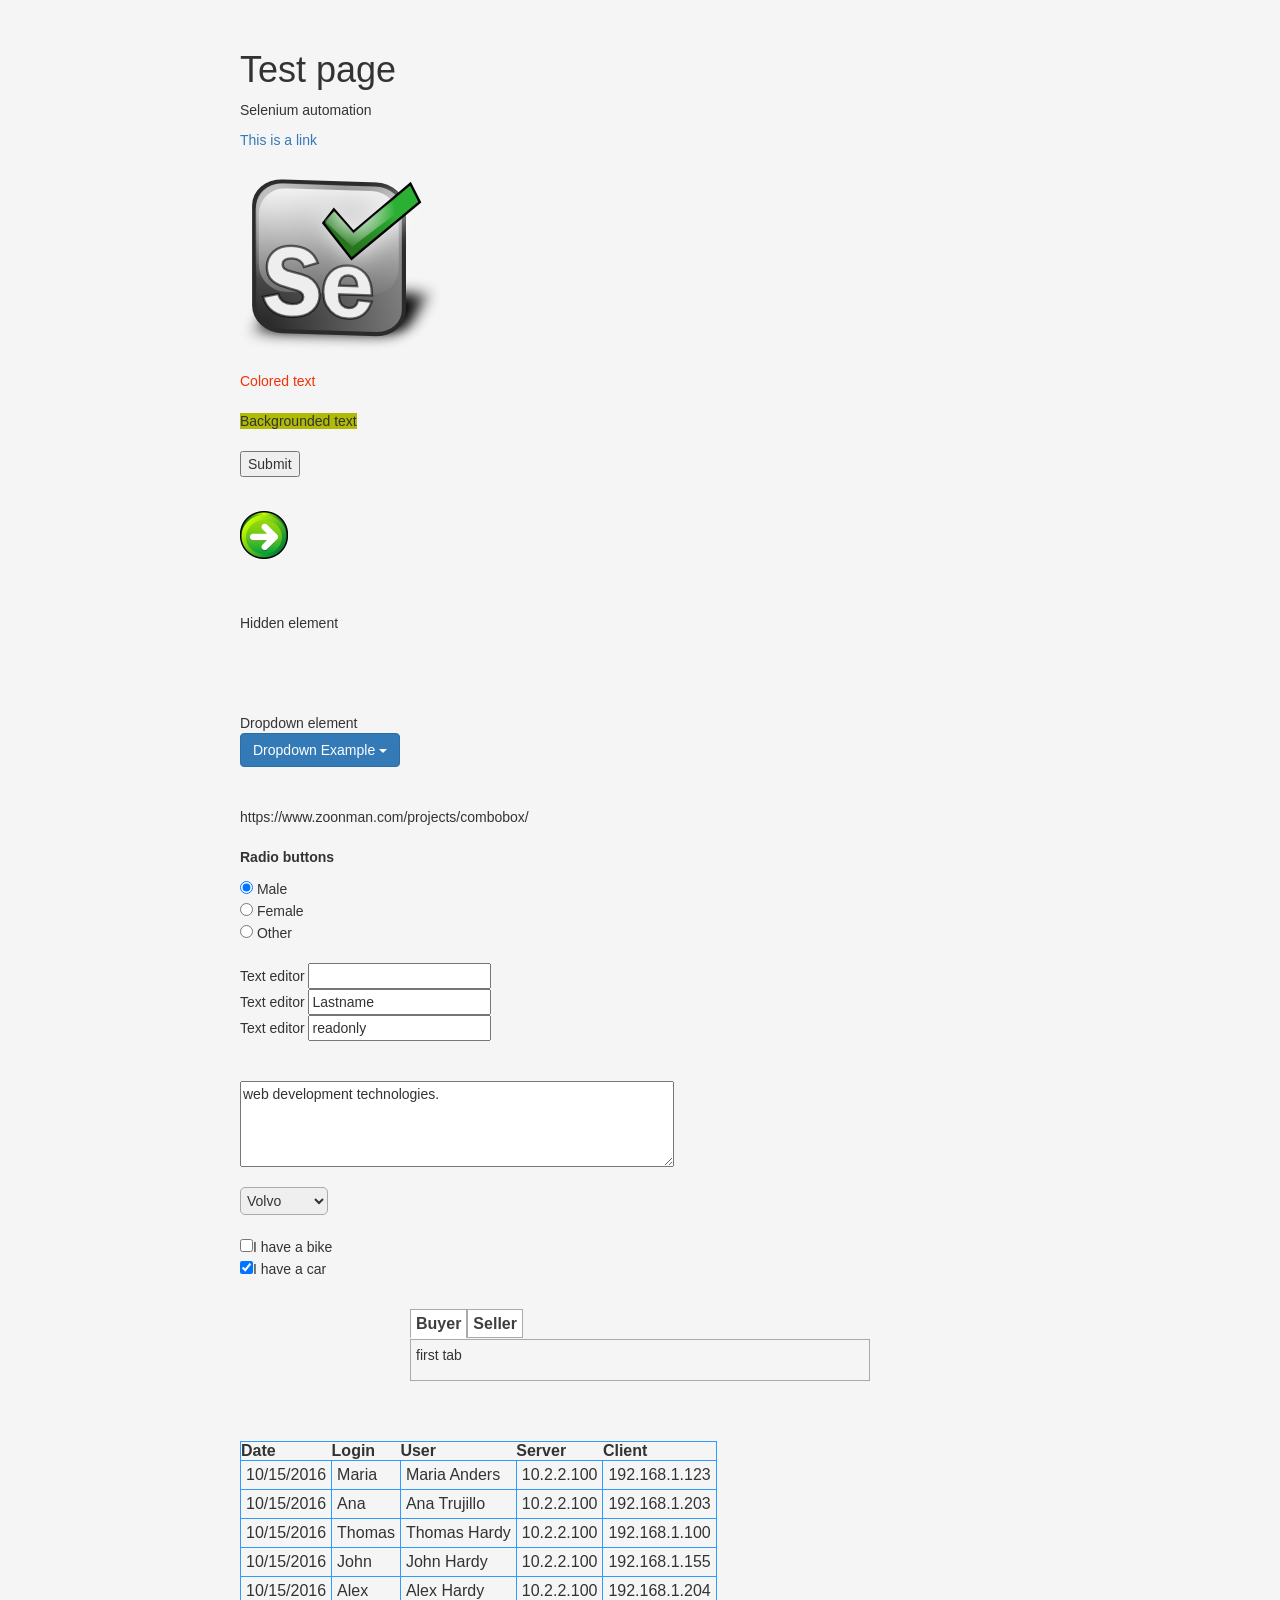
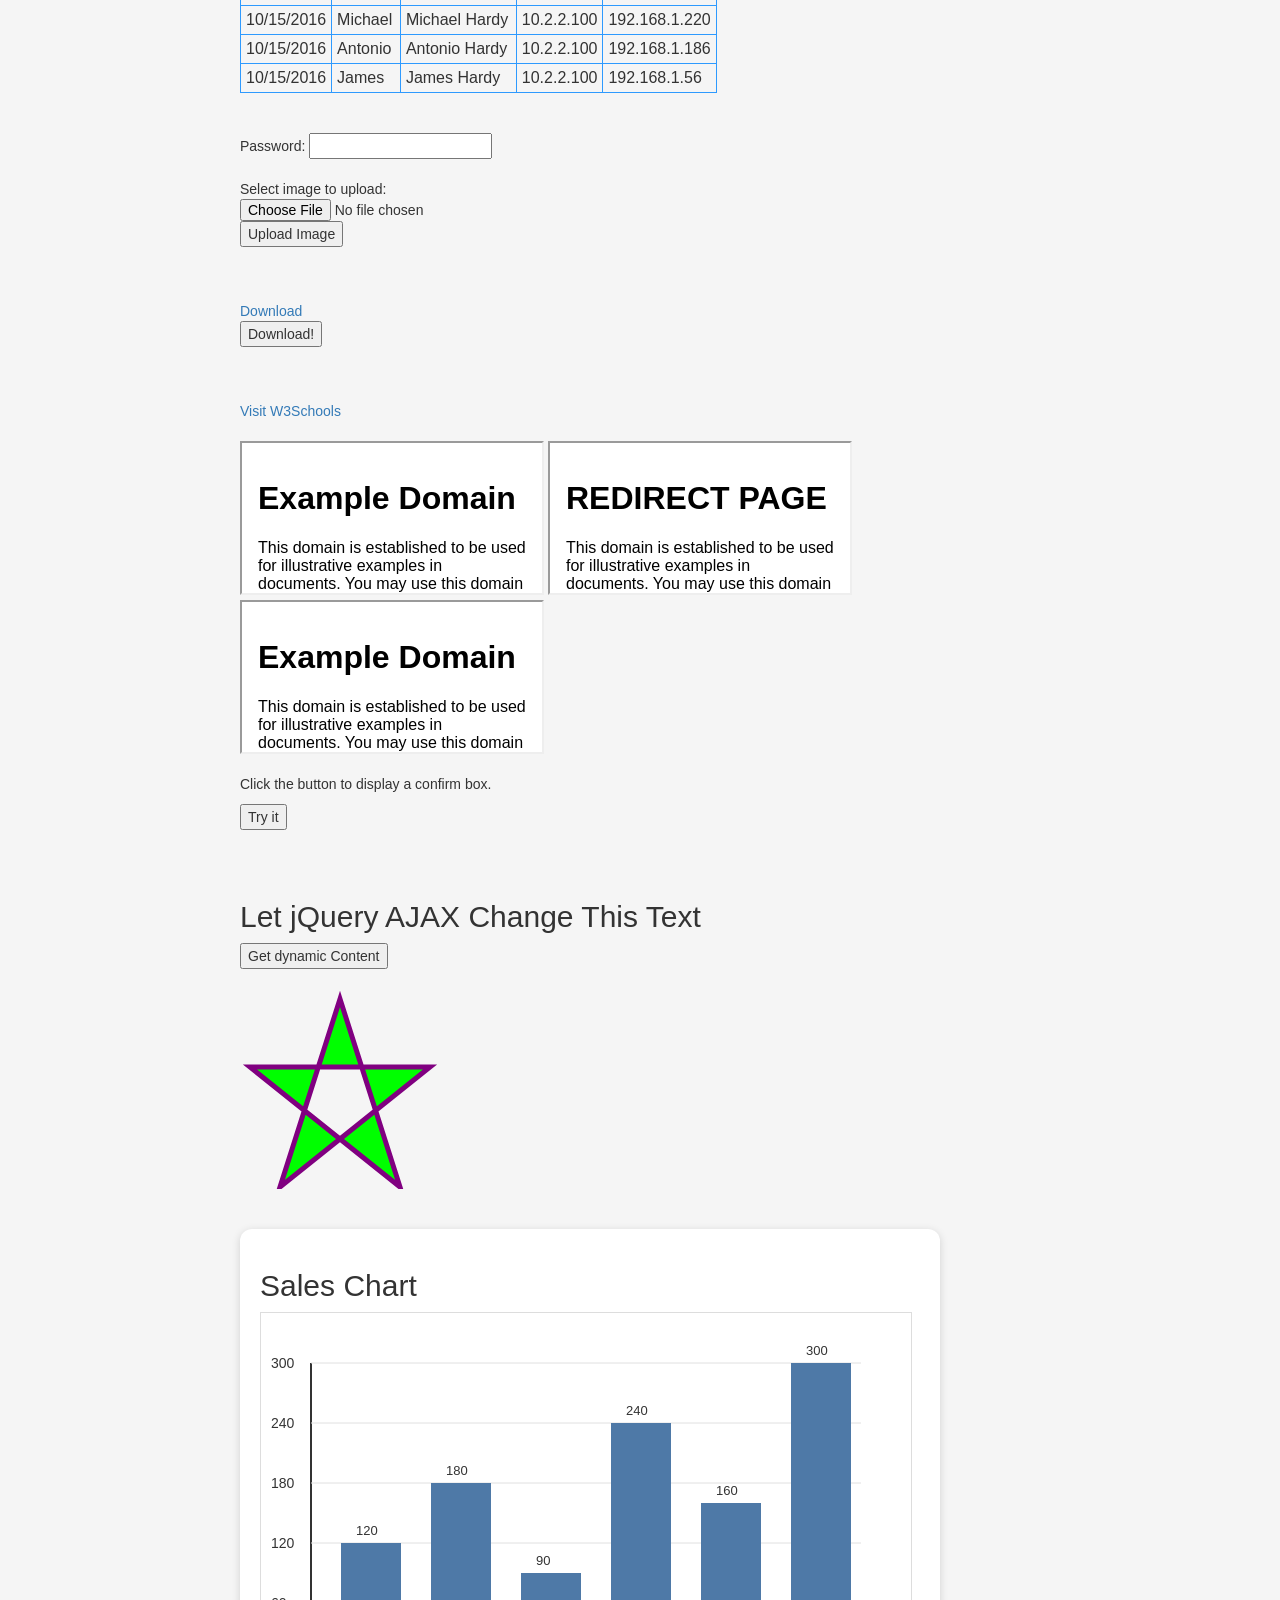
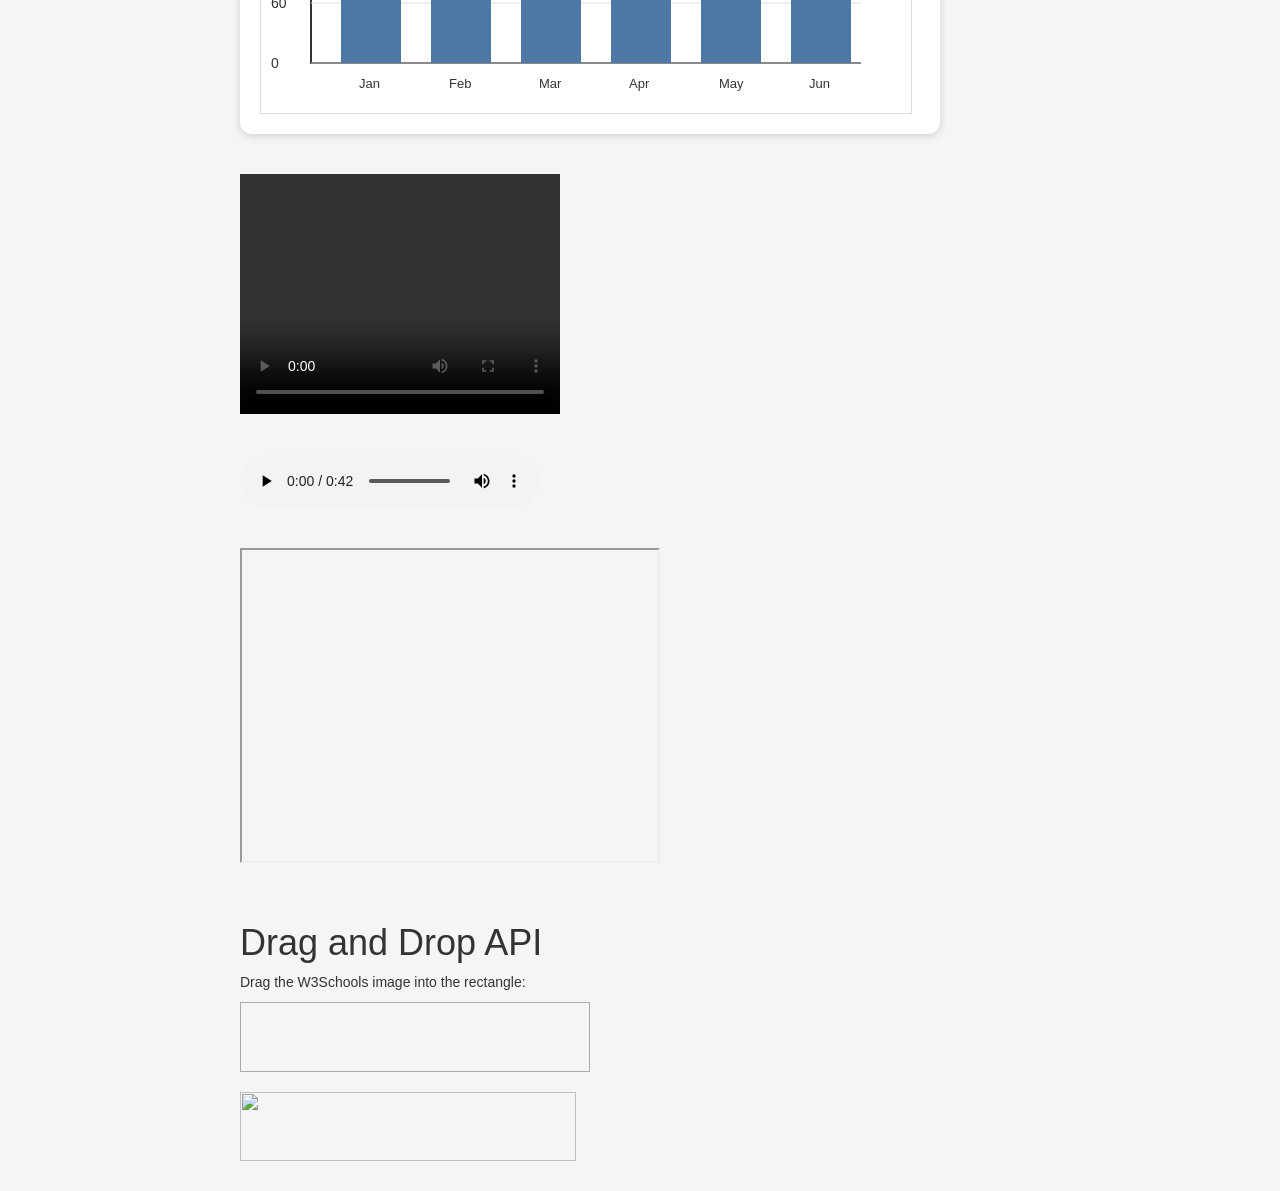
==== index.html @ ff84e8af "Update fmt.Println message from 'Hello' to 'Goodbye'" ====
<html xmlns="">
<head>
<meta http-equiv="Content-Type" content="text/html; charset=windows-1252">
<title>Selenium automation test page</title>
<link rel="stylesheet" type="text/css" href="Selenium%20automation%20test%20page_files/style.css">

      <link rel="stylesheet" href="Selenium%20automation%20test%20page_files/bootstrap.css">
  <script src="Selenium%20automation%20test%20page_files/jquery.js"></script>
  <script src="Selenium%20automation%20test%20page_files/bootstrap.js"></script>

	

<style type="text/css">
    .content {
		margin-right: auto; margin-left: auto; width: 800px; 
	}
	
	.signupblock {
		margin: auto;
		padding: 10px;
		width: 60%;
	}
	
	.menu1 > div:nth-of-type(1), .menu1 #tab2:target ~ div:nth-of-type(2), .menu1 #tab3:target ~ div:nth-of-type(3) {
    display: block;
}
#tab2, #tab3, .menu1 > div, .menu1 #tab2:target ~ div:nth-of-type(1), .menu1 #tab3:target ~ div:nth-of-type(1) {
    display: none;
}
.menu1 > a, .menu1 #tab2:target ~ a:nth-of-type(1), .menu1 #tab3:target ~ a:nth-of-type(1), .menu1 > div {
    border: 1px solid #aaa;
    padding: 5px;
}
.user_input_area {
    float: left;
    margin: auto;
    width: 100%;
}
	

  </style>

	<style>
        body {
            font-family: Arial, sans-serif;
            padding: 30px;
            background: #f5f5f5;
        }

        .chart-container {
            width: 700px;
            background: white;
            padding: 20px;
            border-radius: 12px;
            box-shadow: 0 2px 8px rgba(0,0,0,0.15);
        }

        canvas {
            border: 1px solid #ddd;
        }
    </style>

<style class="firebugResetStyles" type="text/css" charset="utf-8">/* See license.txt for terms of usage */

/** reset styling **/

.firebugResetStyles {

    z-index: 2147483646 !important;

    top: 0 !important;

    left: 0 !important;

    display: block !important;

    border: 0 none !important;

    margin: 0 !important;

    padding: 0 !important;

    outline: 0 !important;

    min-width: 0 !important;

    max-width: none !important;

    min-height: 0 !important;

    max-height: none !important;

    position: fixed !important;

    transform: rotate(0deg) !important;

    transform-origin: 50% 50% !important;

    border-radius: 0 !important;

    box-shadow: none !important;

    background: transparent none !important;

    pointer-events: none !important;

    white-space: normal !important;

}

style.firebugResetStyles {

    display: none !important;

}



.firebugBlockBackgroundColor {

    background-color: transparent !important;

}



.firebugResetStyles:before, .firebugResetStyles:after {

    content: "" !important;

}

/**actual styling to be modified by firebug theme**/

.firebugCanvas {

    display: none !important;

}



/* * * * * * * * * * * * * * * * * * * * * * * * * * * * * * * * * * * * * * * * * * * * * * * * */

.firebugLayoutBox {

    width: auto !important;

    position: static !important;

}



.firebugLayoutBoxOffset {

    opacity: 0.8 !important;

    position: fixed !important;

}



.firebugLayoutLine {

    opacity: 0.4 !important;

    background-color: #000000 !important;

}



.firebugLayoutLineLeft, .firebugLayoutLineRight {

    width: 1px !important;

    height: 100% !important;

}



.firebugLayoutLineTop, .firebugLayoutLineBottom {

    width: 100% !important;

    height: 1px !important;

}



.firebugLayoutLineTop {

    margin-top: -1px !important;

    border-top: 1px solid #999999 !important;

}



.firebugLayoutLineRight {

    border-right: 1px solid #999999 !important;

}



.firebugLayoutLineBottom {

    border-bottom: 1px solid #999999 !important;

}



.firebugLayoutLineLeft {

    margin-left: -1px !important;

    border-left: 1px solid #999999 !important;

}



/* * * * * * * * * * * * * * * * * * * * * * * * * * * * * * * * * * * * * * * * * * * * * * * * */

.firebugLayoutBoxParent {

    border-top: 0 none !important;

    border-right: 1px dashed #E00 !important;

    border-bottom: 1px dashed #E00 !important;

    border-left: 0 none !important;

    position: fixed !important;

    width: auto !important;

}



.firebugRuler{

    position: absolute !important;

}



.firebugRulerH {

    top: -15px !important;

    left: 0 !important;

    width: 100% !important;

    height: 14px !important;

    background: url("data:image/png,%89PNG%0D%0A%1A%0A%00%00%00%0DIHDR%00%00%13%88%00%00%00%0E%08%02%00%00%00L%25a%0A%00%00%00%04gAMA%00%00%D6%D8%D4OX2%00%00%00%19tEXtSoftware%00Adobe%20ImageReadyq%C9e%3C%00%00%04%F8IDATx%DA%EC%DD%D1n%E2%3A%00E%D1%80%F8%FF%EF%E2%AF2%95%D0D4%0E%C1%14%B0%8Fa-%E9%3E%CC%9C%87n%B9%81%A6W0%1C%A6i%9A%E7y%0As8%1CT%A9R%A5J%95*U%AAT%A9R%A5J%95*U%AAT%A9R%A5J%95*U%AAT%A9R%A5J%95*U%AAT%A9R%A5J%95*U%AAT%A9R%A5J%95*U%AAT%A9R%A5J%95*U%AATE9%FE%FCw%3E%9F%AF%2B%2F%BA%97%FDT%1D~K(%5C%9D%D5%EA%1B%5C%86%B5%A9%BDU%B5y%80%ED%AB*%03%FAV9%AB%E1%CEj%E7%82%EF%FB%18%BC%AEJ8%AB%FA'%D2%BEU9%D7U%ECc0%E1%A2r%5DynwVi%CFW%7F%BB%17%7Dy%EACU%CD%0E%F0%FA%3BX%FEbV%FEM%9B%2B%AD%BE%AA%E5%95v%AB%AA%E3E5%DCu%15rV9%07%B5%7F%B5w%FCm%BA%BE%AA%FBY%3D%14%F0%EE%C7%60%0EU%AAT%A9R%A5J%95*U%AAT%A9R%A5J%95*U%AAT%A9R%A5J%95*U%AAT%A9R%A5J%95*U%AAT%A9R%A5JU%88%D3%F5%1F%AE%DF%3B%1B%F2%3E%DAUCNa%F92%D02%AC%7Dm%F9%3A%D4%F2%8B6%AE*%BF%5C%C2Ym~9g5%D0Y%95%17%7C%C8c%B0%7C%18%26%9CU%CD%13i%F7%AA%90%B3Z%7D%95%B4%C7%60%E6E%B5%BC%05%B4%FBY%95U%9E%DB%FD%1C%FC%E0%9F%83%7F%BE%17%7DkjMU%E3%03%AC%7CWj%DF%83%9An%BCG%AE%F1%95%96yQ%0Dq%5Dy%00%3Et%B5'%FC6%5DS%95pV%95%01%81%FF'%07%00%00%00%00%00%00%00%00%00%F8x%C7%F0%BE%9COp%5D%C9%7C%AD%E7%E6%EBV%FB%1E%E0(%07%E5%AC%C6%3A%ABi%9C%8F%C6%0E9%AB%C0'%D2%8E%9F%F99%D0E%B5%99%14%F5%0D%CD%7F%24%C6%DEH%B8%E9rV%DFs%DB%D0%F7%00k%FE%1D%84%84%83J%B8%E3%BA%FB%EF%20%84%1C%D7%AD%B0%8E%D7U%C8Y%05%1E%D4t%EF%AD%95Q%BF8w%BF%E9%0A%BF%EB%03%00%00%00%00%00%00%00%00%00%B8vJ%8E%BB%F5%B1u%8Cx%80%E1o%5E%CA9%AB%CB%CB%8E%03%DF%1D%B7T%25%9C%D5(%EFJM8%AB%CC'%D2%B2*%A4s%E7c6%FB%3E%FA%A2%1E%80~%0E%3E%DA%10x%5D%95Uig%15u%15%ED%7C%14%B6%87%A1%3B%FCo8%A8%D8o%D3%ADO%01%EDx%83%1A~%1B%9FpP%A3%DC%C6'%9C%95gK%00%00%00%00%00%00%00%00%00%20%D9%C9%11%D0%C0%40%AF%3F%EE%EE%92%94%D6%16X%B5%BCMH%15%2F%BF%D4%A7%C87%F1%8E%F2%81%AE%AAvzr%DA2%ABV%17%7C%E63%83%E7I%DC%C6%0Bs%1B%EF6%1E%00%00%00%00%00%00%00%00%00%80cr%9CW%FF%7F%C6%01%0E%F1%CE%A5%84%B3%CA%BC%E0%CB%AA%84%CE%F9%BF)%EC%13%08WU%AE%AB%B1%AE%2BO%EC%8E%CBYe%FE%8CN%ABr%5Dy%60~%CFA%0D%F4%AE%D4%BE%C75%CA%EDVB%EA(%B7%F1%09g%E5%D9%12%00%00%00%00%00%00%00%00%00H%F6%EB%13S%E7y%5E%5E%FB%98%F0%22%D1%B2'%A7%F0%92%B1%BC%24z3%AC%7Dm%60%D5%92%B4%7CEUO%5E%F0%AA*%3BU%B9%AE%3E%A0j%94%07%A0%C7%A0%AB%FD%B5%3F%A0%F7%03T%3Dy%D7%F7%D6%D4%C0%AAU%D2%E6%DFt%3F%A8%CC%AA%F2%86%B9%D7%F5%1F%18%E6%01%F8%CC%D5%9E%F0%F3z%88%AA%90%EF%20%00%00%00%00%00%00%00%00%00%C0%A6%D3%EA%CFi%AFb%2C%7BB%0A%2B%C3%1A%D7%06V%D5%07%A8r%5D%3D%D9%A6%CAu%F5%25%CF%A2%99%97zNX%60%95%AB%5DUZ%D5%FBR%03%AB%1C%D4k%9F%3F%BB%5C%FF%81a%AE%AB'%7F%F3%EA%FE%F3z%94%AA%D8%DF%5B%01%00%00%00%00%00%00%00%00%00%8E%FB%F3%F2%B1%1B%8DWU%AAT%A9R%A5J%95*U%AAT%A9R%A5J%95*U%AAT%A9R%A5J%95*U%AAT%A9R%A5J%95*U%AAT%A9R%A5J%95*U%AAT%A9R%A5J%95*U%AAT%A9R%A5J%95*UiU%C7%BBe%E7%F3%B9%CB%AAJ%95*U%AAT%A9R%A5J%95*U%AAT%A9R%A5J%95*U%AAT%A9R%A5J%95*U%AAT%A9R%A5J%95*U%AAT%A9R%A5J%95*U%AAT%A9R%A5J%95*U%AAT%A9R%A5*%AAj%FD%C6%D4%5Eo%90%B5Z%ADV%AB%D5j%B5Z%ADV%AB%D5j%B5Z%ADV%AB%D5j%B5Z%ADV%AB%D5j%B5Z%ADV%AB%D5j%B5Z%ADV%AB%D5j%B5Z%ADV%AB%D5j%B5%86%AF%1B%9F%98%DA%EBm%BBV%AB%D5j%B5Z%ADV%AB%D5j%B5Z%ADV%AB%D5j%B5Z%ADV%AB%D5j%B5Z%ADV%AB%D5j%B5Z%ADV%AB%D5j%B5Z%ADV%AB%D5j%B5Z%AD%D6%E4%F58%01%00%00%00%00%00%00%00%00%00%00%00%00%00%40%85%7F%02%0C%008%C2%D0H%16j%8FX%00%00%00%00IEND%AEB%60%82") repeat-x !important;

    border-top: 1px solid #BBBBBB !important;

    border-right: 1px dashed #BBBBBB !important;

    border-bottom: 1px solid #000000 !important;

}



.firebugRulerV {

    top: 0 !important;

    left: -15px !important;

    width: 14px !important;

    height: 100% !important;

    background: url("data:image/png,%89PNG%0D%0A%1A%0A%00%00%00%0DIHDR%00%00%00%0E%00%00%13%88%08%02%00%00%00%0E%F5%CB%10%00%00%00%04gAMA%00%00%D6%D8%D4OX2%00%00%00%19tEXtSoftware%00Adobe%20ImageReadyq%C9e%3C%00%00%06~IDATx%DA%EC%DD%D1v%A20%14%40Qt%F1%FF%FF%E4%97%D9%07%3BT%19%92%DC%40(%90%EEy%9A5%CB%B6%E8%F6%9Ac%A4%CC0%84%FF%DC%9E%CF%E7%E3%F1%88%DE4%F8%5D%C7%9F%2F%BA%DD%5E%7FI%7D%F18%DDn%BA%C5%FB%DF%97%BFk%F2%10%FF%FD%B4%F2M%A7%FB%FD%FD%B3%22%07p%8F%3F%AE%E3%F4S%8A%8F%40%EEq%9D%BE8D%F0%0EY%A1Uq%B7%EA%1F%81%88V%E8X%3F%B4%CEy%B7h%D1%A2E%EBohU%FC%D9%AF2fO%8BBeD%BE%F7X%0C%97%A4%D6b7%2Ck%A5%12%E3%9B%60v%B7r%C7%1AI%8C%BD%2B%23r%00c0%B2v%9B%AD%CA%26%0C%1Ek%05A%FD%93%D0%2B%A1u%8B%16-%95q%5Ce%DCSO%8E%E4M%23%8B%F7%C2%FE%40%BB%BD%8C%FC%8A%B5V%EBu%40%F9%3B%A72%FA%AE%8C%D4%01%CC%B5%DA%13%9CB%AB%E2I%18%24%B0n%A9%0CZ*Ce%9C%A22%8E%D8NJ%1E%EB%FF%8F%AE%CAP%19*%C3%BAEKe%AC%D1%AAX%8C*%DEH%8F%C5W%A1e%AD%D4%B7%5C%5B%19%C5%DB%0D%EF%9F%19%1D%7B%5E%86%BD%0C%95%A12%AC%5B*%83%96%CAP%19%F62T%86%CAP%19*%83%96%CA%B8Xe%BC%FE)T%19%A1%17xg%7F%DA%CBP%19*%C3%BA%A52T%86%CAP%19%F62T%86%CA%B0n%A9%0CZ%1DV%C6%3D%F3%FCH%DE%B4%B8~%7F%5CZc%F1%D6%1F%AF%84%F9%0F6%E6%EBVt9%0E~%BEr%AF%23%B0%97%A12T%86%CAP%19%B4T%86%CA%B8Re%D8%CBP%19*%C3%BA%A52huX%19%AE%CA%E5%BC%0C%7B%19*CeX%B7h%A9%0C%95%E1%BC%0C%7B%19*CeX%B7T%06%AD%CB%5E%95%2B%BF.%8F%C5%97%D5%E4%7B%EE%82%D6%FB%CF-%9C%FD%B9%CF%3By%7B%19%F62T%86%CA%B0n%D1R%19*%A3%D3%CA%B0%97%A12T%86uKe%D0%EA%B02*%3F1%99%5DB%2B%A4%B5%F8%3A%7C%BA%2B%8Co%7D%5C%EDe%A8%0C%95a%DDR%19%B4T%C66%82fA%B2%ED%DA%9FC%FC%17GZ%06%C9%E1%B3%E5%2C%1A%9FoiB%EB%96%CA%A0%D5qe4%7B%7D%FD%85%F7%5B%ED_%E0s%07%F0k%951%ECr%0D%B5C%D7-g%D1%A8%0C%EB%96%CA%A0%A52T%C6)*%C3%5E%86%CAP%19%D6-%95A%EB*%95q%F8%BB%E3%F9%AB%F6%E21%ACZ%B7%22%B7%9B%3F%02%85%CB%A2%5B%B7%BA%5E%B7%9C%97%E1%BC%0C%EB%16-%95%A12z%AC%0C%BFc%A22T%86uKe%D0%EA%B02V%DD%AD%8A%2B%8CWhe%5E%AF%CF%F5%3B%26%CE%CBh%5C%19%CE%CB%B0%F3%A4%095%A1%CAP%19*Ce%A8%0C%3BO*Ce%A8%0C%95%A12%3A%AD%8C%0A%82%7B%F0v%1F%2FD%A9%5B%9F%EE%EA%26%AF%03%CA%DF9%7B%19*Ce%A8%0C%95%A12T%86%CA%B8Ze%D8%CBP%19*Ce%A8%0C%95%D1ae%EC%F7%89I%E1%B4%D7M%D7P%8BjU%5C%BB%3E%F2%20%D8%CBP%19*Ce%A8%0C%95%A12T%C6%D5*%C3%5E%86%CAP%19*Ce%B4O%07%7B%F0W%7Bw%1C%7C%1A%8C%B3%3B%D1%EE%AA%5C%D6-%EBV%83%80%5E%D0%CA%10%5CU%2BD%E07YU%86%CAP%19*%E3%9A%95%91%D9%A0%C8%AD%5B%EDv%9E%82%FFKOee%E4%8FUe%A8%0C%95%A12T%C6%1F%A9%8C%C8%3D%5B%A5%15%FD%14%22r%E7B%9F%17l%F8%BF%ED%EAf%2B%7F%CF%ECe%D8%CBP%19*Ce%A8%0C%95%E1%93~%7B%19%F62T%86%CAP%19*Ce%A8%0C%E7%13%DA%CBP%19*Ce%A8%0CZf%8B%16-Z%B4h%D1R%19f%8B%16-Z%B4h%D1R%19%B4%CC%16-Z%B4h%D1R%19%B4%CC%16-Z%B4h%D1%A2%A52%CC%16-Z%B4h%D1%A2%A52h%99-Z%B4h%D1%A2%A52h%99-Z%B4h%D1%A2EKe%98-Z%B4h%D1%A2EKe%D02%5B%B4h%D1%A2EKe%D02%5B%B4h%D1%A2E%8B%96%CA0%5B%B4h%D1%A2E%8B%96%CA%A0e%B6h%D1%A2E%8B%96%CA%A0e%B6h%D1%A2E%8B%16-%95a%B6h%D1%A2E%8B%16-%95A%CBl%D1%A2E%8B%16-%95A%CBl%D1%A2E%8B%16-Z*%C3l%D1%A2E%8B%16-Z*%83%96%D9%A2E%8B%16-Z*%83%96%D9%A2E%8B%16-Z%B4T%86%D9%A2E%8B%16-Z%B4T%06-%B3E%8B%16-Z%B4T%06-%B3E%8B%16-Z%B4h%A9%0C%B3E%8B%16-Z%B4h%A9%0CZf%8B%16-Z%B4h%A9%0CZf%8B%16-Z%B4h%D1R%19f%8B%16-Z%B4h%D1R%19%B4%CC%16-Z%B4h%D1R%19%B4%CC%16-Z%B4h%D1%A2%A52%CC%16-Z%B4h%D1%A2%A52h%99-Z%B4h%D1%A2%A52h%99-Z%B4h%D1%A2EKe%98-Z%B4h%D1%A2EKe%D02%5B%B4h%D1%A2EKe%D02%5B%B4h%D1%A2E%8B%96%CA0%5B%B4h%D1%A2E%8B%96%CA%A0e%B6h%D1%A2E%8B%96%CA%A0e%B6h%D1%A2E%8B%16-%95a%B6h%D1%A2E%8B%16-%95A%CBl%D1%A2E%8B%16-%95A%CBl%D1%A2E%8B%16-Z*%C3l%D1%A2E%8B%16-Z*%83%96%D9%A2E%8B%16-Z*%83%96%D9%A2E%8B%16-Z%B4T%86%D9%A2E%8B%16-Z%B4T%06-%B3E%8B%16-Z%B4T%06-%B3E%8B%16-Z%B4h%A9%0C%B3E%8B%16-Z%B4h%A9%0CZf%8B%16-Z%B4h%A9%0CZf%8B%16-Z%B4h%D1R%19f%8B%16-Z%B4h%D1R%19%B4%CC%16-Z%B4h%D1R%19%B4%CC%16-Z%B4h%D1%A2%A52%CC%16-Z%B4h%D1%A2%A52h%99-Z%B4h%D1%A2%A52h%99-Z%B4h%D1%A2EKe%98-Z%B4h%D1%A2EKe%D02%5B%B4h%D1%A2EKe%D02%5B%B4h%D1%A2E%8B%96%CA0%5B%B4h%D1%A2E%8B%96%CA%A0e%B6h%D1%A2E%8B%96%CA%A0e%B6h%D1%A2E%8B%16-%95a%B6h%D1%A2E%8B%16-%95A%CBl%D1%A2E%8B%16-%95A%CBl%D1%A2E%8B%16-Z*%C3l%D1%A2E%8B%16-Z*%83%96%D9%A2E%8B%16-Z*%83%96%D9%A2E%8B%16-Z%B4T%86%D9%A2E%8B%16-Z%B4T%06-%B3E%8B%16-Z%B4%AE%A4%F5%25%C0%00%DE%BF%5C'%0F%DA%B8q%00%00%00%00IEND%AEB%60%82") repeat-y !important;

    border-left: 1px solid #BBBBBB !important;

    border-right: 1px solid #000000 !important;

    border-bottom: 1px dashed #BBBBBB !important;

}



.overflowRulerX > .firebugRulerV {

    left: 0 !important;

}



.overflowRulerY > .firebugRulerH {

    top: 0 !important;

}



/* * * * * * * * * * * * * * * * * * * * * * * * * * * * * * * * * * * * * * * * * * * * * * * * */

.fbProxyElement {

    position: fixed !important;

    pointer-events: auto !important;

}

</style><style id="firepath-matching-node-style" type="text/css">.firepath-matching-node {	outline: 2px dashed #00F;}</style>

<style>
#div1 {
  width: 350px;
  height: 70px;
  padding: 10px;
  border: 1px solid #aaaaaa;
}
</style>
<script>
function dragstartHandler(ev) {
  ev.dataTransfer.setData("text", ev.target.id);
}

function dragoverHandler(ev) {
  ev.preventDefault();
}

function dropHandler(ev) {
  ev.preventDefault();
  const data = ev.dataTransfer.getData("text");
  ev.target.appendChild(document.getElementById(data));
}
</script>
</head>
<body>

  
  
<div id="content_id" class="content">
<h1 id="page_title_id">Test page</h1>
<p name="free_text_name" id="free_text_id">Selenium automation</p>

<a class="a_class" href="http://example.com/">This is a link</a>

<br>
<br>

<img id="someimage_id" src="Selenium%20automation%20test%20page_files/big-logo.png" alt="AltImage">

<br>
<br>

<span id="colored_text_id" style="color:#F13209">Colored text</span>

<br>
<br>

<span id="background_colored_text_id" style="background-color:#B0BB07">Backgrounded text</span>

<br>
<br>

<form action="http://example.com/" method="get">  
  <input id="submit_id" value="Submit" type="submit">
</form>

<br>


<form action="http://example.com/">
  
  <input id="imagebutton_id" src="Selenium%20automation%20test%20page_files/submit.gif" alt="Submit" height="48" type="image" width="48">
</form>


<br>
<br>

<div id="hidden_id">
<span id="hidden_text_id">Hidden element</span>
<br>
<span id="display_none_id" style="display: none;">Display none</span>
<br>
<span id="visibility_text_id" style="visibility: hidden;">Visibility hidden</span>
</div>

<br>
<br>

<span id="drop_down_id">Dropdown element</span>
<div class="dropdown">
  <button aria-expanded="false" class="btn btn-primary dropdown-toggle" type="button" data-toggle="dropdown">Dropdown Example
  <span class="caret"></span></button>
  <ul class="dropdown-menu">
    <li><a href="http://example.com/">Example</a></li>
    <li><a href="https://www.youtube.com/">youtube</a></li>
    <li><a class=" firepath-matching-node" href="https://translate.google.com/">translate</a></li>
  </ul>
</div>

<br>
<br>

https://www.zoonman.com/projects/combobox/

<br>
<br>

<p><b>Radio buttons</b></p>
  <input id="male_id" name="gender" value="male" checked="checked" type="radio"> Male<br>
  <input id="female_id" name="gender" value="female" type="radio"> Female<br>
  <input id="other_id" name="gender" value="other" type="radio"> Other
    
<br>
<br>
	
  Text editor
  <input id="firstname_id" name="firstname" type="text"><br>
  Text editor
  <input id="lastname_id" name="lastname" value="Lastname" type="text"><br>
  Text editor
  <input id="lastname_rd_id" name="lastname" value="readonly" readonly="readonly" type="text"><br>
	
<br>
<br>

<textarea id="textarea_id" rows="4" cols="50">web development technologies. 
</textarea>

<br>
<br>

<select id="cars">
  <option selected="selected" value="volvo">Volvo</option>
  <option value="saab">Saab</option>
  <option value="mercedes">Mercedes</option>
  <option value="audi">Audi</option>
</select>

<br>
<br>

<input id="bike_id" name="vehicle" value="Bike" type="checkbox">I have a bike<br>
<input id="car_id" name="vehicle" value="Car" checked="checked" type="checkbox">I have a car 

<br>
<br>





<div id="section">	
	
	<form id="form_search" action="./scripts/dosignup.php" method="post">
	
            <div id="content_id" class="signupblock">
                    <div class="menu1">
                        <br id="tab2"><br id="tab3">
                        <a id="tab1_id" href="#tab1" style="color: #3e3e3e; font-size: 16px; font-weight: 700;">Buyer</a><a id="tab2_id" href="#tab2" style="color: #3e3e3e; font-size: 16px; font-weight: 700;">Seller</a>
                        <div class="user_input_area">

                            <p id="text_tab1_id">first tab</p>
                        </div>    
                        <!--/////////////////////////////////////////////////////////////////////////////////////////////////////////////   --> 
                        <div class="user_input_area">
                            <p id="text_tab1_id">second tab</p>
                        </div>
                        
                        
                        
                    </div>
                               
            </div>
            
        </form>
	
	<div class="clear"><br></div>
		
</div>








<br>
<br>

<table id="dable_id" style="border: 1px solid #2E9AFE;">
  <tbody><tr class="userstitle" style="border: 1px solid #2E9AFE;"> 
    <th>Date</th>
    <th>Login</th>
	<th>User</th>
	<th>Server</th>
	<th>Client</th>	 
  </tr>
  <tr class="usersrow" style="border: 1px solid #2E9AFE;">
    <td style="border: 1px solid #2E9AFE; padding: 5px;">10/15/2016</td>
    <td style="border: 1px solid #2E9AFE; padding: 5px;">Maria</td>
	<td class="username" style="border: 1px solid #2E9AFE; padding: 5px;">Maria Anders</td>
	<td style="border: 1px solid #2E9AFE; padding: 5px;">10.2.2.100</td>
	<td class="client" style="border: 1px solid #2E9AFE; padding: 5px;">192.168.1.123</td>
  </tr>
  <tr class="usersrow" style="border: 1px solid #2E9AFE;">
    <td style="border: 1px solid #2E9AFE; padding: 5px;">10/15/2016</td>
    <td style="border: 1px solid #2E9AFE; padding: 5px;">Ana</td>
	<td class="username" style="border: 1px solid #2E9AFE; padding: 5px;">Ana Trujillo</td>
	<td style="border: 1px solid #2E9AFE; padding: 5px;">10.2.2.100</td>
	<td class="client" style="border: 1px solid #2E9AFE; padding: 5px;">192.168.1.203</td>
  </tr>
  <tr class="usersrow" style="border: 1px solid #2E9AFE;">
    <td style="border: 1px solid #2E9AFE; padding: 5px;">10/15/2016</td>
    <td style="border: 1px solid #2E9AFE; padding: 5px;">Thomas</td>
	<td class="username" style="border: 1px solid #2E9AFE; padding: 5px;">Thomas Hardy</td>
	<td style="border: 1px solid #2E9AFE; padding: 5px;">10.2.2.100</td>
	<td class="client" style="border: 1px solid #2E9AFE; padding: 5px;">192.168.1.100</td>
  </tr>
  <tr class="usersrow" style="border: 1px solid #2E9AFE;">
    <td style="border: 1px solid #2E9AFE; padding: 5px;">10/15/2016</td>
    <td style="border: 1px solid #2E9AFE; padding: 5px;">John</td>
	<td class="username" style="border: 1px solid #2E9AFE; padding: 5px;">John Hardy</td>
	<td style="border: 1px solid #2E9AFE; padding: 5px;">10.2.2.100</td>
	<td class="client" style="border: 1px solid #2E9AFE; padding: 5px;">192.168.1.155</td>
  </tr>
  <tr class="usersrow" style="border: 1px solid #2E9AFE;">
    <td style="border: 1px solid #2E9AFE; padding: 5px;">10/15/2016</td>
    <td style="border: 1px solid #2E9AFE; padding: 5px;">Alex</td>
	<td class="username" style="border: 1px solid #2E9AFE; padding: 5px;">Alex Hardy</td>
	<td style="border: 1px solid #2E9AFE; padding: 5px;">10.2.2.100</td>
	<td class="client" style="border: 1px solid #2E9AFE; padding: 5px;">192.168.1.204</td>
  </tr>
  <tr class="usersrow" style="border: 1px solid #2E9AFE;">
    <td style="border: 1px solid #2E9AFE; padding: 5px;">10/15/2016</td>
    <td style="border: 1px solid #2E9AFE; padding: 5px;">Michael</td>
	<td class="username" style="border: 1px solid #2E9AFE; padding: 5px;">Michael Hardy</td>
	<td style="border: 1px solid #2E9AFE; padding: 5px;">10.2.2.100</td>
	<td class="client" style="border: 1px solid #2E9AFE; padding: 5px;">192.168.1.220</td>
  </tr>
  <tr class="usersrow" style="border: 1px solid #2E9AFE;">
    <td style="border: 1px solid #2E9AFE; padding: 5px;">10/15/2016</td>
    <td style="border: 1px solid #2E9AFE; padding: 5px;">Antonio</td>
	<td class="username" style="border: 1px solid #2E9AFE; padding: 5px;">Antonio Hardy</td>
	<td style="border: 1px solid #2E9AFE; padding: 5px;">10.2.2.100</td>
	<td class="client" style="border: 1px solid #2E9AFE; padding: 5px;">192.168.1.186</td>
  </tr>
  <tr class="usersrow" style="border: 1px solid #2E9AFE;">
    <td style="border: 1px solid #2E9AFE; padding: 5px;">10/15/2016</td>
    <td style="border: 1px solid #2E9AFE; padding: 5px;">James</td>
	<td class="username" style="border: 1px solid #2E9AFE; padding: 5px;">James Hardy</td>
	<td style="border: 1px solid #2E9AFE; padding: 5px;">10.2.2.100</td>
	<td class="client" style="border: 1px solid #2E9AFE; padding: 5px;">192.168.1.56</td>
  </tr>
</tbody></table>

<br>
<br>

Password: <input name="password" type="password">

<br>
<br>

<form action="upload.php" method="post" enctype="multipart/form-data">
    Select image to upload:
    <input id="upload_id" name="fileToUpload" type="file">
    <input id="upload_submit_id" value="Upload Image" name="submit" type="submit">
</form>

<br>
<br>

<a href="http://www.thegamescabin.com/wp-content/uploads/2015/07/duke-nukem-672x372.png" download="proposed_file_name">Download</a>

<form id="download_form_id" method="get" action="http://www.thegamescabin.com/wp-content/uploads/2015/07/duke-nukem-672x372.png">
<button type="submit">Download!</button>
</form>

<br>
<br>

<a href="http://www.w3schools.com/" target="_blank">Visit W3Schools</a>

<br>
<br>

<iframe src="example.html"></iframe>
<iframe src="redirect.html"></iframe>
<iframe src="example.html"></iframe>

<br>
<br>

<p>Click the button to display a confirm box.</p>

<button id="tryit_id" onclick="alertFunction()">Try it</button>

<p id="demo"></p>


<br>
<br>

<div id="ajax_id" ng-model="name"><h2>Let jQuery AJAX Change This Text</h2></div>
<button id="ajax_button_id">Get dynamic Content</button>


<br>
<br>

<div>
<svg width="300" height="200">
  <polygon points="100,10 40,198 190,78 10,78 160,198"
  style="fill:lime;stroke:purple;stroke-width:5;fill-rule:evenodd;" />
Sorry, your browser does not support inline SVG.
</svg>	
</div>

<br>
<br>

<div class="chart-container">
<h2>Sales Chart</h2>
<canvas id="myChart" width="650" height="400"></canvas>
</div>
<br>
<br>
	<div>
<video width="320" height="240" controls>
  <source src="file_example_MP4_480_1_5MG.mp4" type="video/mp4">  
Your browser does not support the video tag.
</video>
	</div>
<br>
<br>
<div>
	<audio controls>
 
  <source src="file_example_MP3_700KB.mp3" type="audio/mpeg">
Your browser does not support the audio element.
</audio>
	</div>
	<br>
<br>
	<div>
		<iframe width="420" height="315"
src="https://www.youtube.com/embed/jNQXAC9IVRw?autoplay=0&mute=1">
</iframe>
</div>

	<br>
<br>

	<div>
<h1>Drag and Drop API</h1>

<p>Drag the W3Schools image into the rectangle:</p>

<div id="div1" ondrop="dropHandler(event)"   ondragover="dragoverHandler(event)"></div>
<br>
<img id="img1" src="img_logo.gif" draggable="true" ondragstart="dragstartHandler(event)" width="336" height="69">

</div>

</div>


	<script>
    const canvas = document.getElementById("myChart");
    const ctx = canvas.getContext("2d");

    const data = [
        { label: "Jan", value: 120 },
        { label: "Feb", value: 180 },
        { label: "Mar", value: 90 },
        { label: "Apr", value: 240 },
        { label: "May", value: 160 },
        { label: "Jun", value: 300 }
    ];

    const chartWidth = canvas.width;
    const chartHeight = canvas.height;

    const padding = 50;
    const maxValue = Math.max(...data.map(item => item.value));

    const barWidth = 60;
    const gap = 30;

    // Очистка canvas
    ctx.clearRect(0, 0, chartWidth, chartHeight);

    // Заголовок оси Y
    ctx.font = "14px Arial";
    ctx.fillStyle = "#333";

    // Рисуем оси
    ctx.beginPath();
    ctx.moveTo(padding, padding);
    ctx.lineTo(padding, chartHeight - padding);
    ctx.lineTo(chartWidth - padding, chartHeight - padding);
    ctx.strokeStyle = "#333";
    ctx.lineWidth = 2;
    ctx.stroke();

    // Горизонтальные линии и значения
    const steps = 5;

    for (let i = 0; i <= steps; i++) {
        const value = Math.round((maxValue / steps) * i);
        const y = chartHeight - padding - (value / maxValue) * (chartHeight - padding * 2);

        ctx.fillStyle = "#333";
        ctx.fillText(value, 10, y + 5);

        ctx.beginPath();
        ctx.moveTo(padding, y);
        ctx.lineTo(chartWidth - padding, y);
        ctx.strokeStyle = "#e0e0e0";
        ctx.lineWidth = 1;
        ctx.stroke();
    }

    // Рисуем столбцы
    data.forEach((item, index) => {
        const x = padding + gap + index * (barWidth + gap);
        const barHeight = (item.value / maxValue) * (chartHeight - padding * 2);
        const y = chartHeight - padding - barHeight;

        // Столбец
        ctx.fillStyle = "#4e79a7";
        ctx.fillRect(x, y, barWidth, barHeight);

        // Значение над столбцом
        ctx.fillStyle = "#333";
        ctx.font = "13px Arial";
        ctx.fillText(item.value, x + 15, y - 8);

        // Подпись снизу
        ctx.fillText(item.label, x + 18, chartHeight - padding + 25);
    });
</script>
	
	<script type="text/javascript">
$(document).ready(function () {
    $('#ajax_button_id').click(function () {
        const delay = Math.floor(Math.random() * 8000) + 2000;
        setTimeout(function () {
            $("#ajax_id").html("<h2>Dynamic content loaded</h2>");
        }, delay);
    });
});
</script>
<script>
function alertFunction() {
    var x;
    if (confirm("Press a button!") == true) {
        x = "You pressed OK!";
    } else {
        x = "You pressed Cancel!";
    }
    document.getElementById("demo").innerHTML = x;
}
</script>
</body></html>
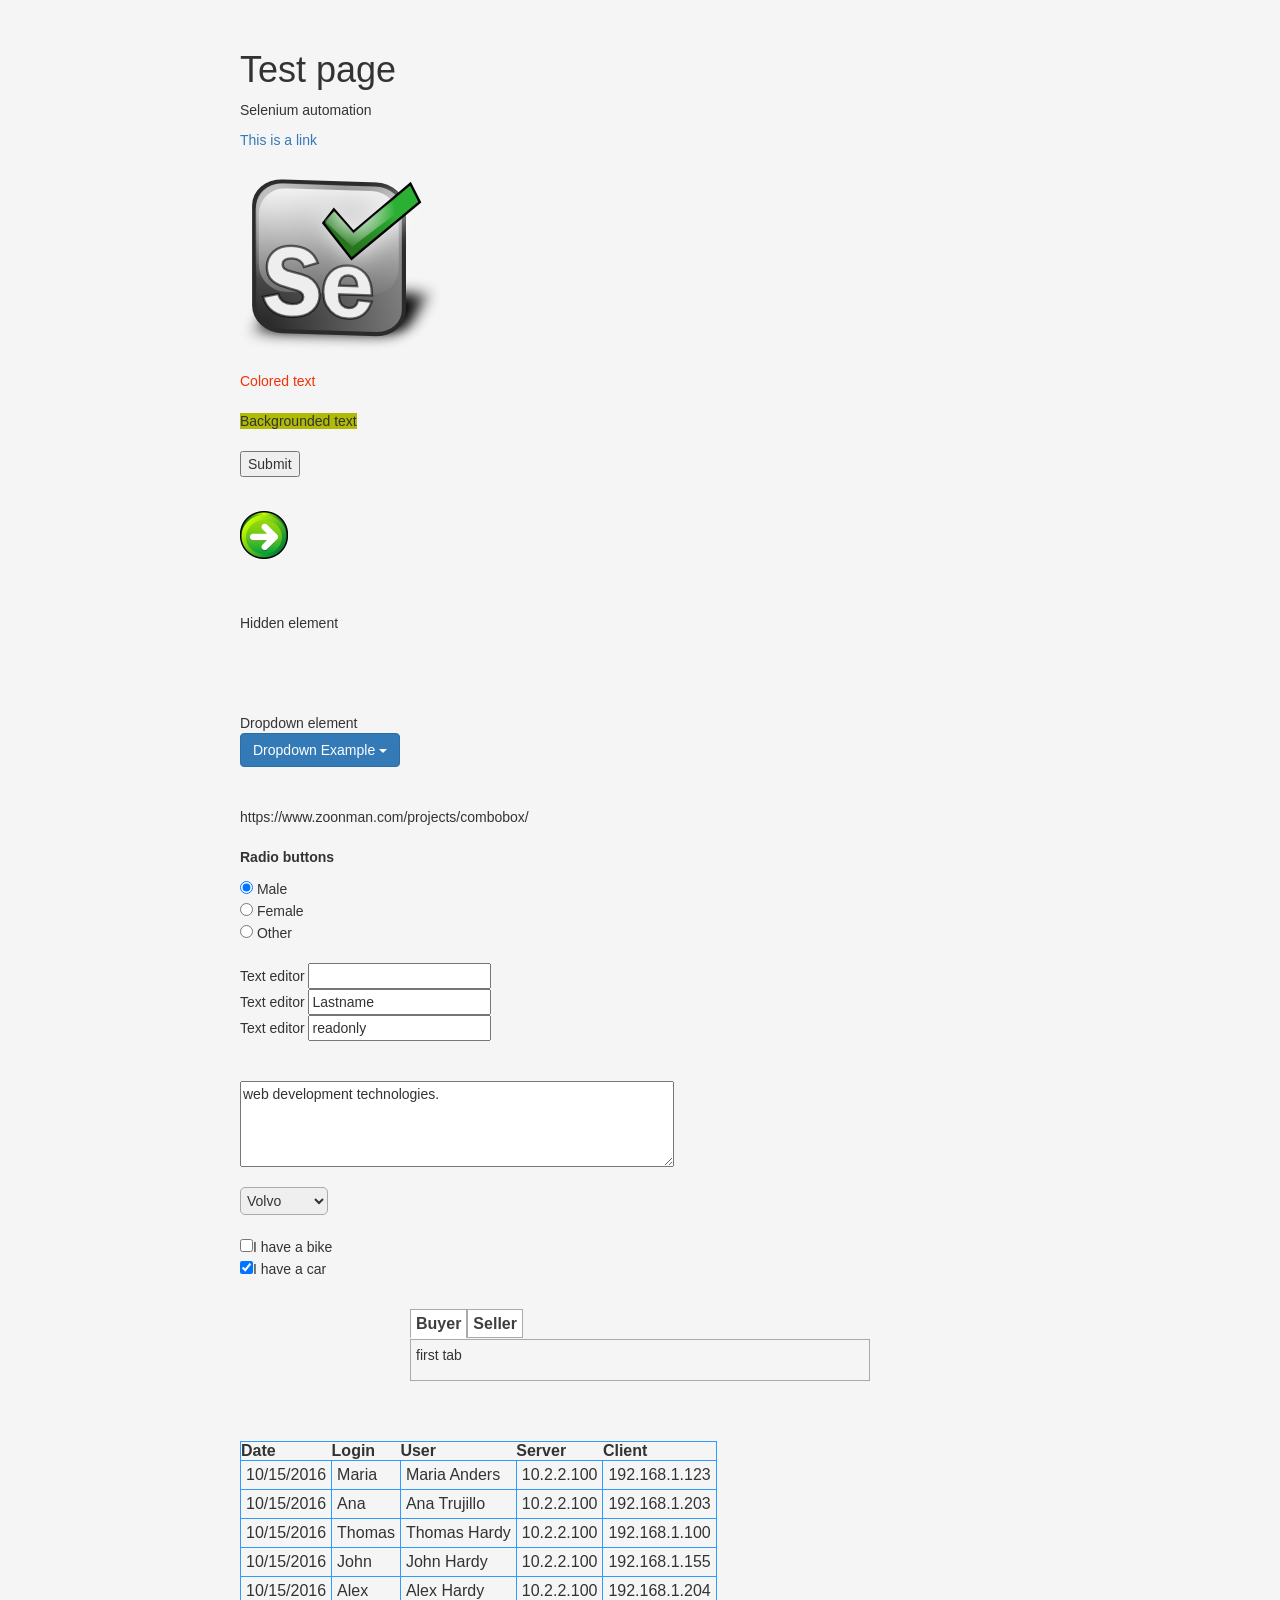
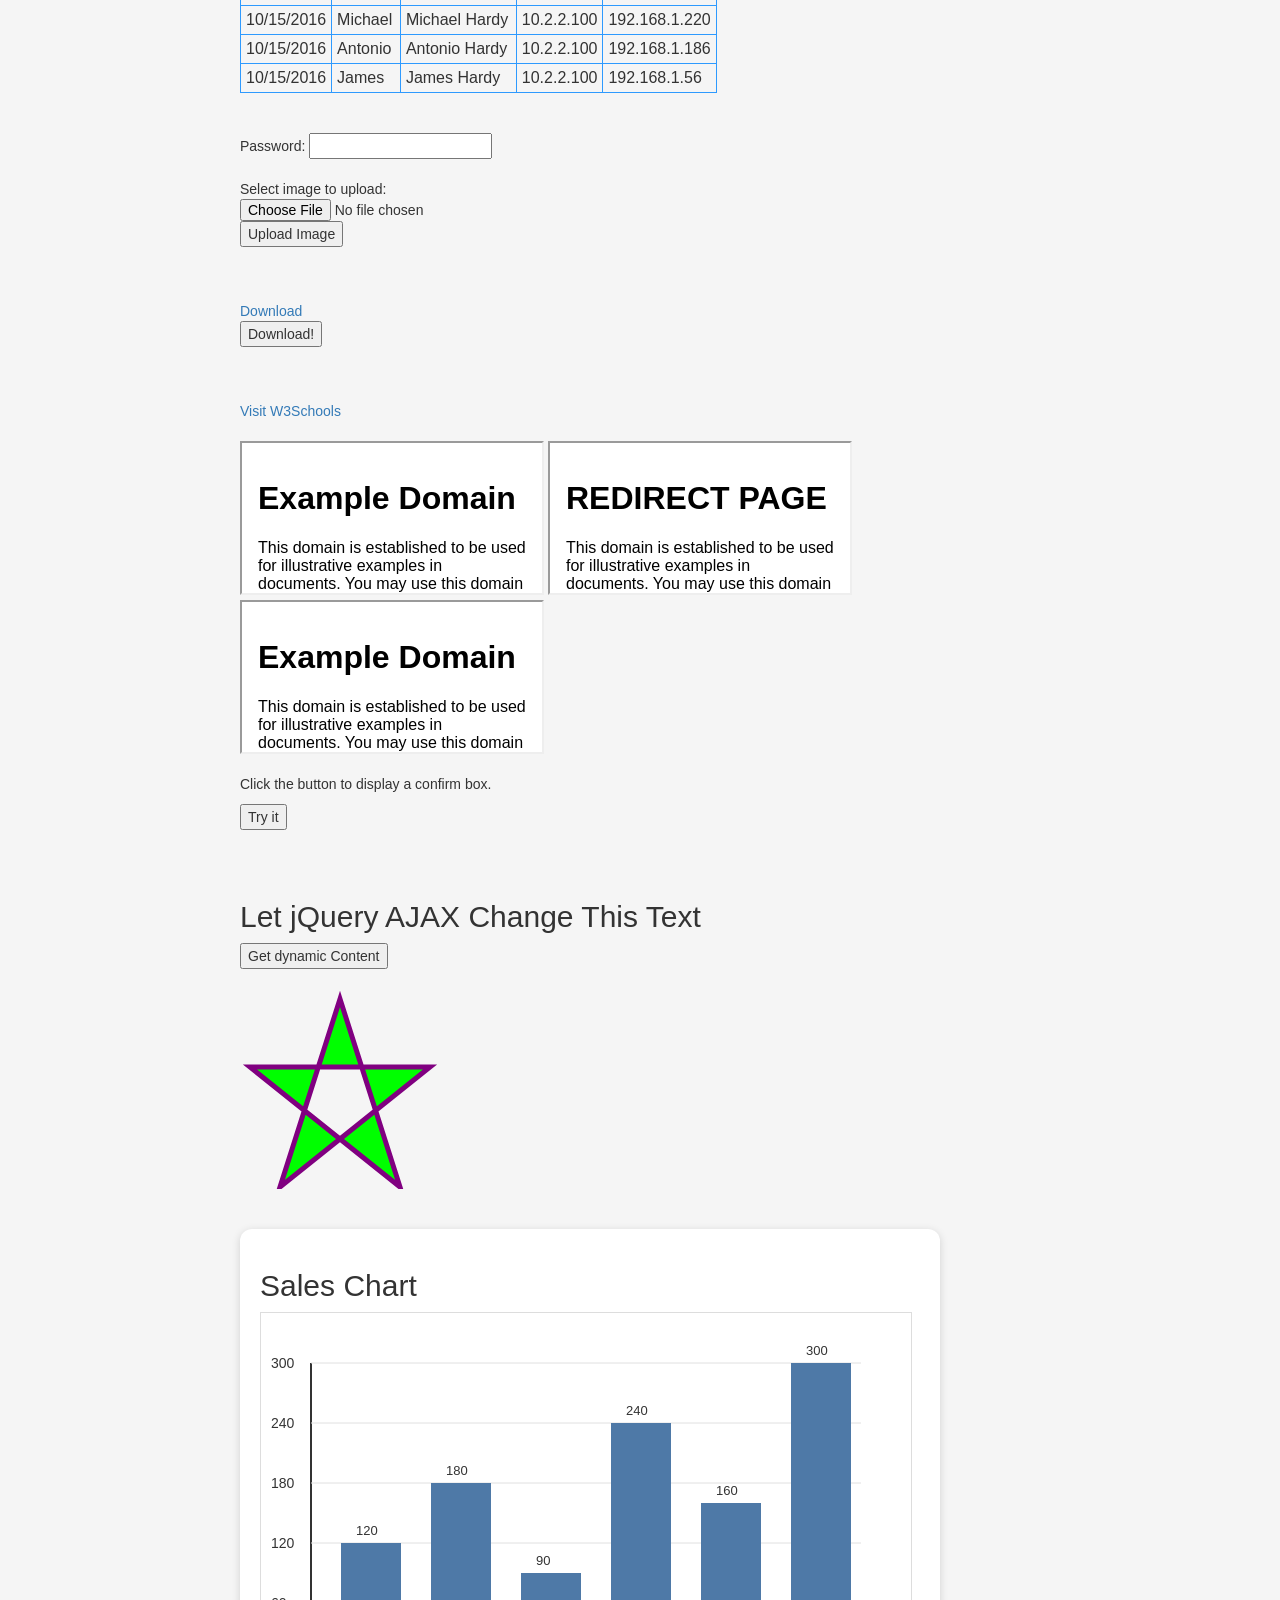
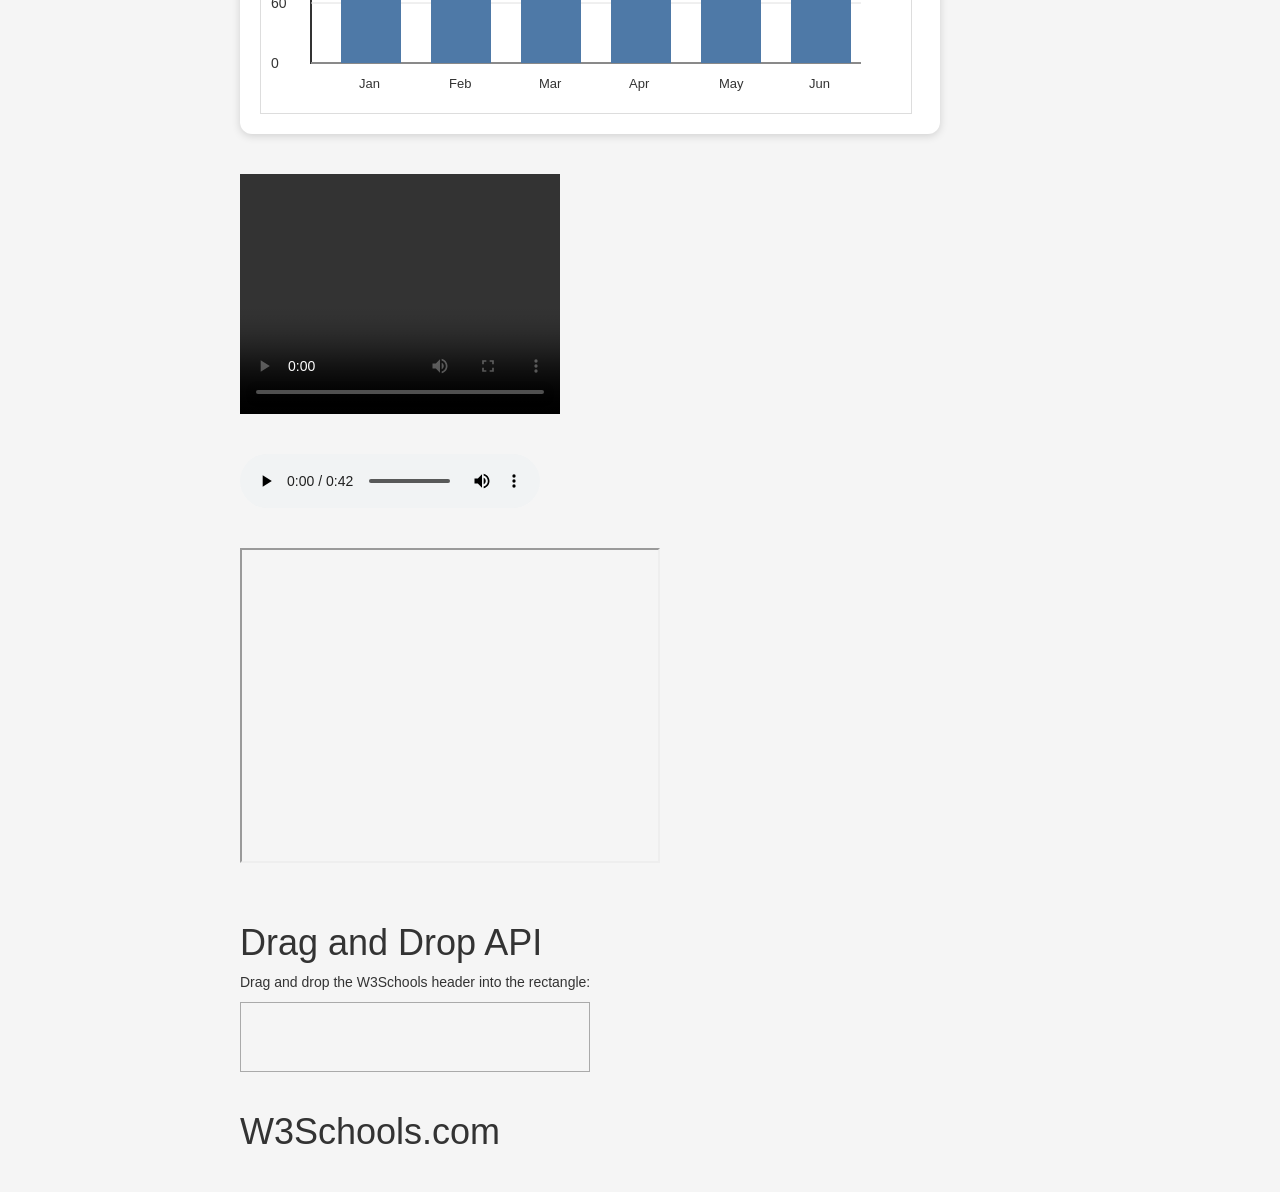
==== commit c0400ff3: "Update index.html" ====
--- a/index.html
+++ b/index.html
@@ -676,11 +676,12 @@
 	<div>
 <h1>Drag and Drop API</h1>
 
-<p>Drag the W3Schools image into the rectangle:</p>
+<p>Drag and drop the W3Schools header into the rectangle:</p>
 
 <div id="div1" ondrop="dropHandler(event)"   ondragover="dragoverHandler(event)"></div>
 <br>
-<img id="img1" src="img_logo.gif" draggable="true" ondragstart="dragstartHandler(event)" width="336" height="69">
+
+<h1 id="h1" draggable="true" ondragstart="dragstartHandler(event)">W3Schools.com</h1>
 
 </div>
 
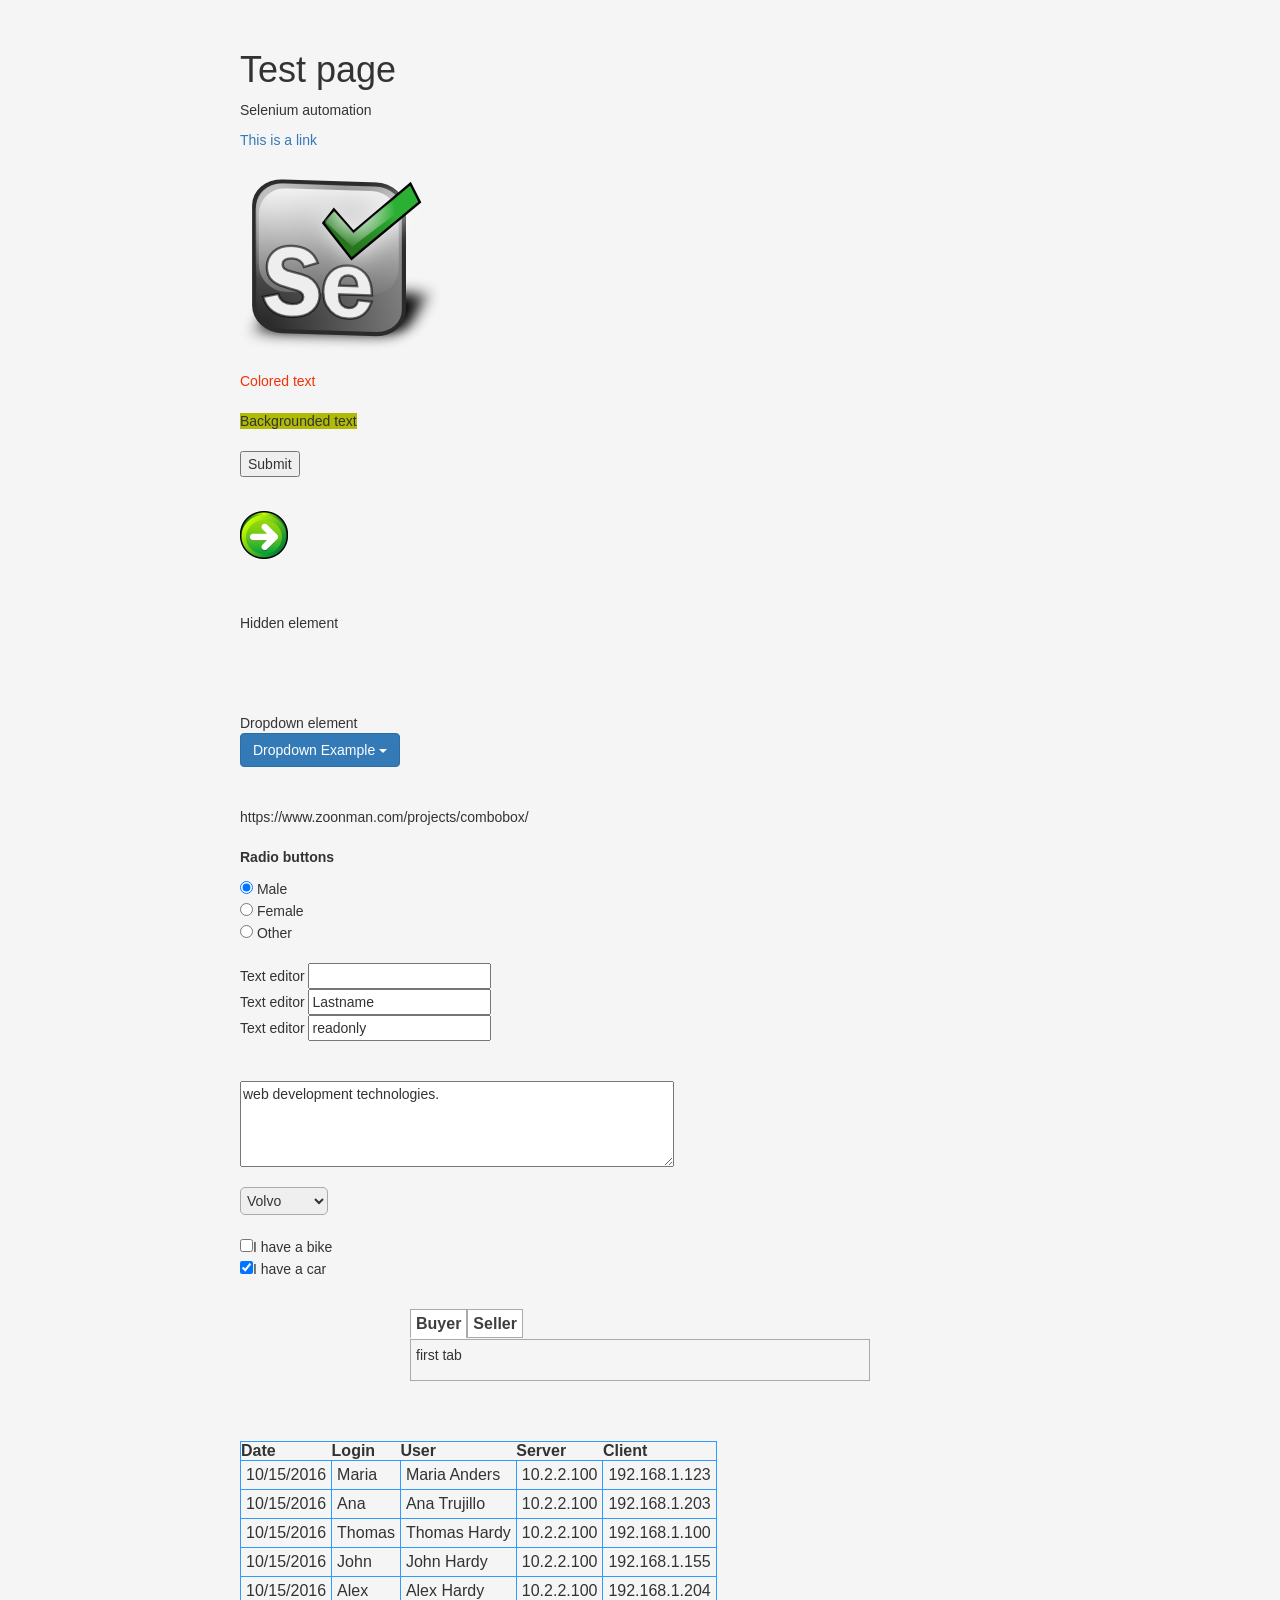
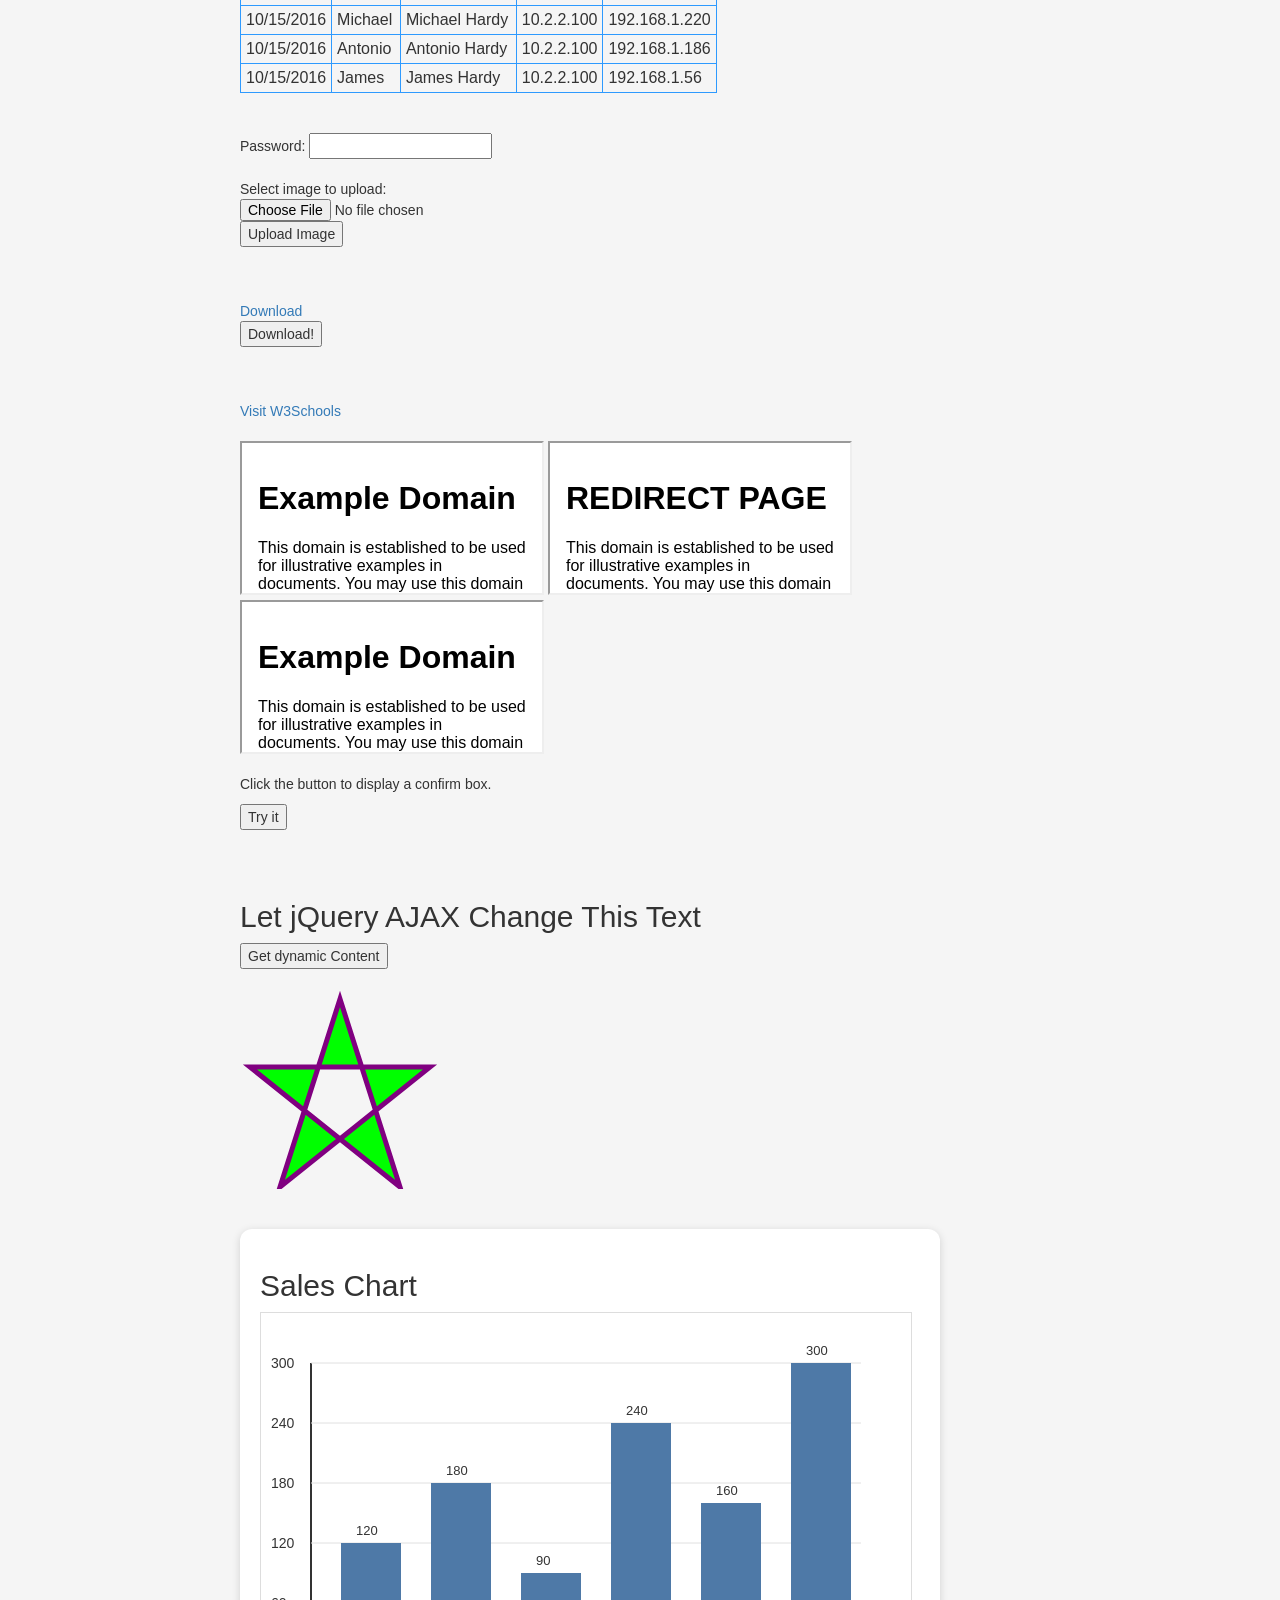
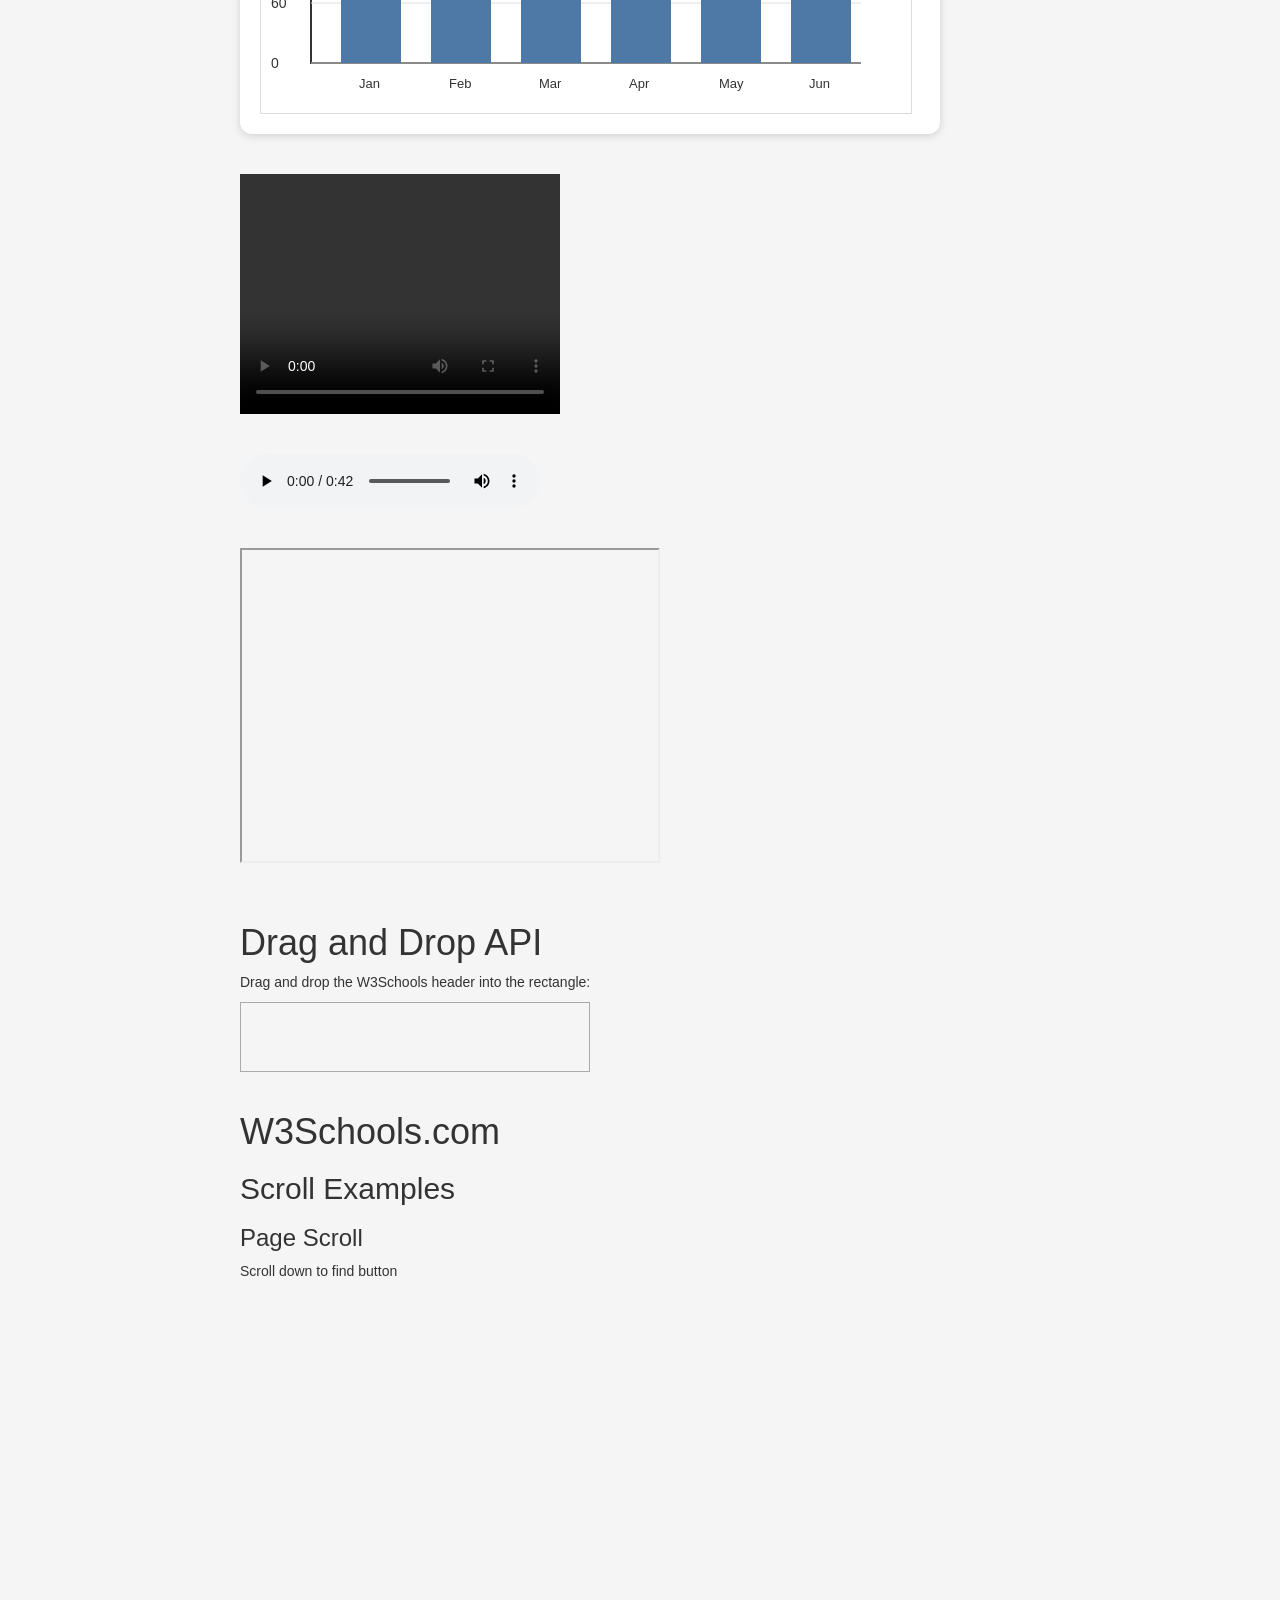
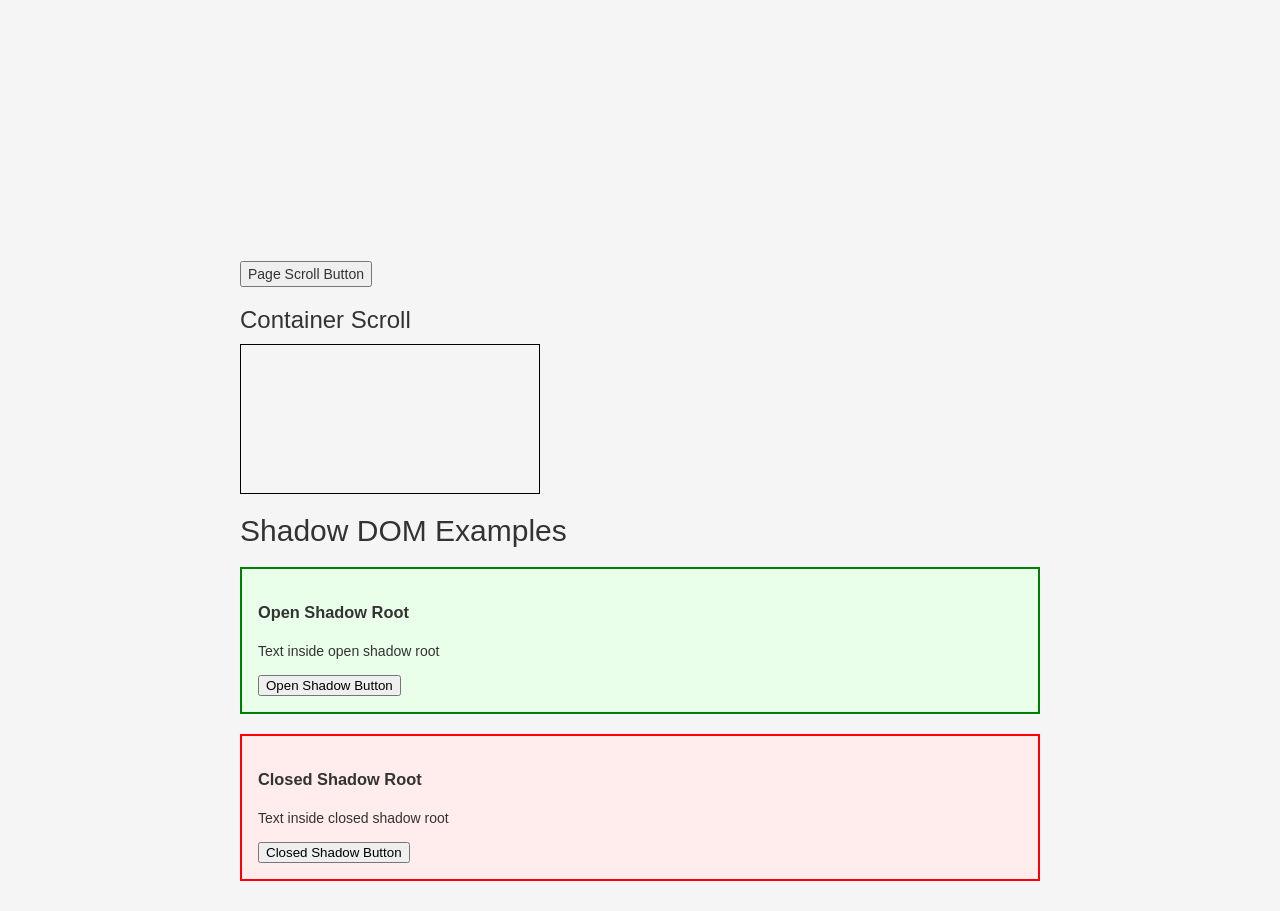
==== commit 0cf70d98: "shadowdom" ====
--- a/index.html
+++ b/index.html
@@ -630,7 +630,7 @@
 <br>
 <br>
 
-<div>
+<div class="star">
 <svg width="300" height="200">
   <polygon points="100,10 40,198 190,78 10,78 160,198"
   style="fill:lime;stroke:purple;stroke-width:5;fill-rule:evenodd;" />
@@ -685,8 +685,72 @@
 
 </div>
 
+	<section>
+  <h2>Scroll Examples</h2>
+  <h3>Page Scroll</h3>
+  <div style="height: 600px; background: #f5f5f5;">
+    Scroll down to find button
+  </div>
+  <button id="page_scroll_button">Page Scroll Button</button>
+  <h3>Container Scroll</h3>
+  <div
+    id="scroll_container"
+    style="width: 300px; height: 150px; overflow: auto; border: 1px solid black;"
+  >
+    <div style="width: 700px; height: 500px; position: relative;">
+      <button
+        id="container_scroll_button"
+        style="position: absolute; right: 20px; bottom: 20px;"
+      >
+        Container Scroll Button
+      </button>
+    </div>
+  </div>
+</section>
+<section>
+  <h2>Shadow DOM Examples</h2>
+  <div id="open_shadow_host"></div>
+  <div id="closed_shadow_host"></div>
+</section>
+
 </div>
 
+	<script>
+  const openHost = document.getElementById('open_shadow_host');
+  const openShadow = openHost.attachShadow({ mode: 'open' });
+  openShadow.innerHTML = `
+    <style>
+      .box {
+        margin-top: 20px;
+        padding: 16px;
+        border: 2px solid green;
+        background: #eaffea;
+      }
+    </style>
+    <div class="box">
+      <h3>Open Shadow Root</h3>
+      <p id="open_shadow_text">Text inside open shadow root</p>
+      <button id="open_shadow_button">Open Shadow Button</button>
+    </div>
+  `;
+  const closedHost = document.getElementById('closed_shadow_host');
+  const closedShadow = closedHost.attachShadow({ mode: 'closed' });
+  closedShadow.innerHTML = `
+    <style>
+      .box {
+        margin-top: 20px;
+        padding: 16px;
+        border: 2px solid red;
+        background: #ffecec;
+      }
+    </style>
+    <div class="box">
+      <h3>Closed Shadow Root</h3>
+      <p id="closed_shadow_text">Text inside closed shadow root</p>
+      <button id="closed_shadow_button">Closed Shadow Button</button>
+    </div>
+  `;
+</script>
 
 	<script>
     const canvas = document.getElementById("myChart");
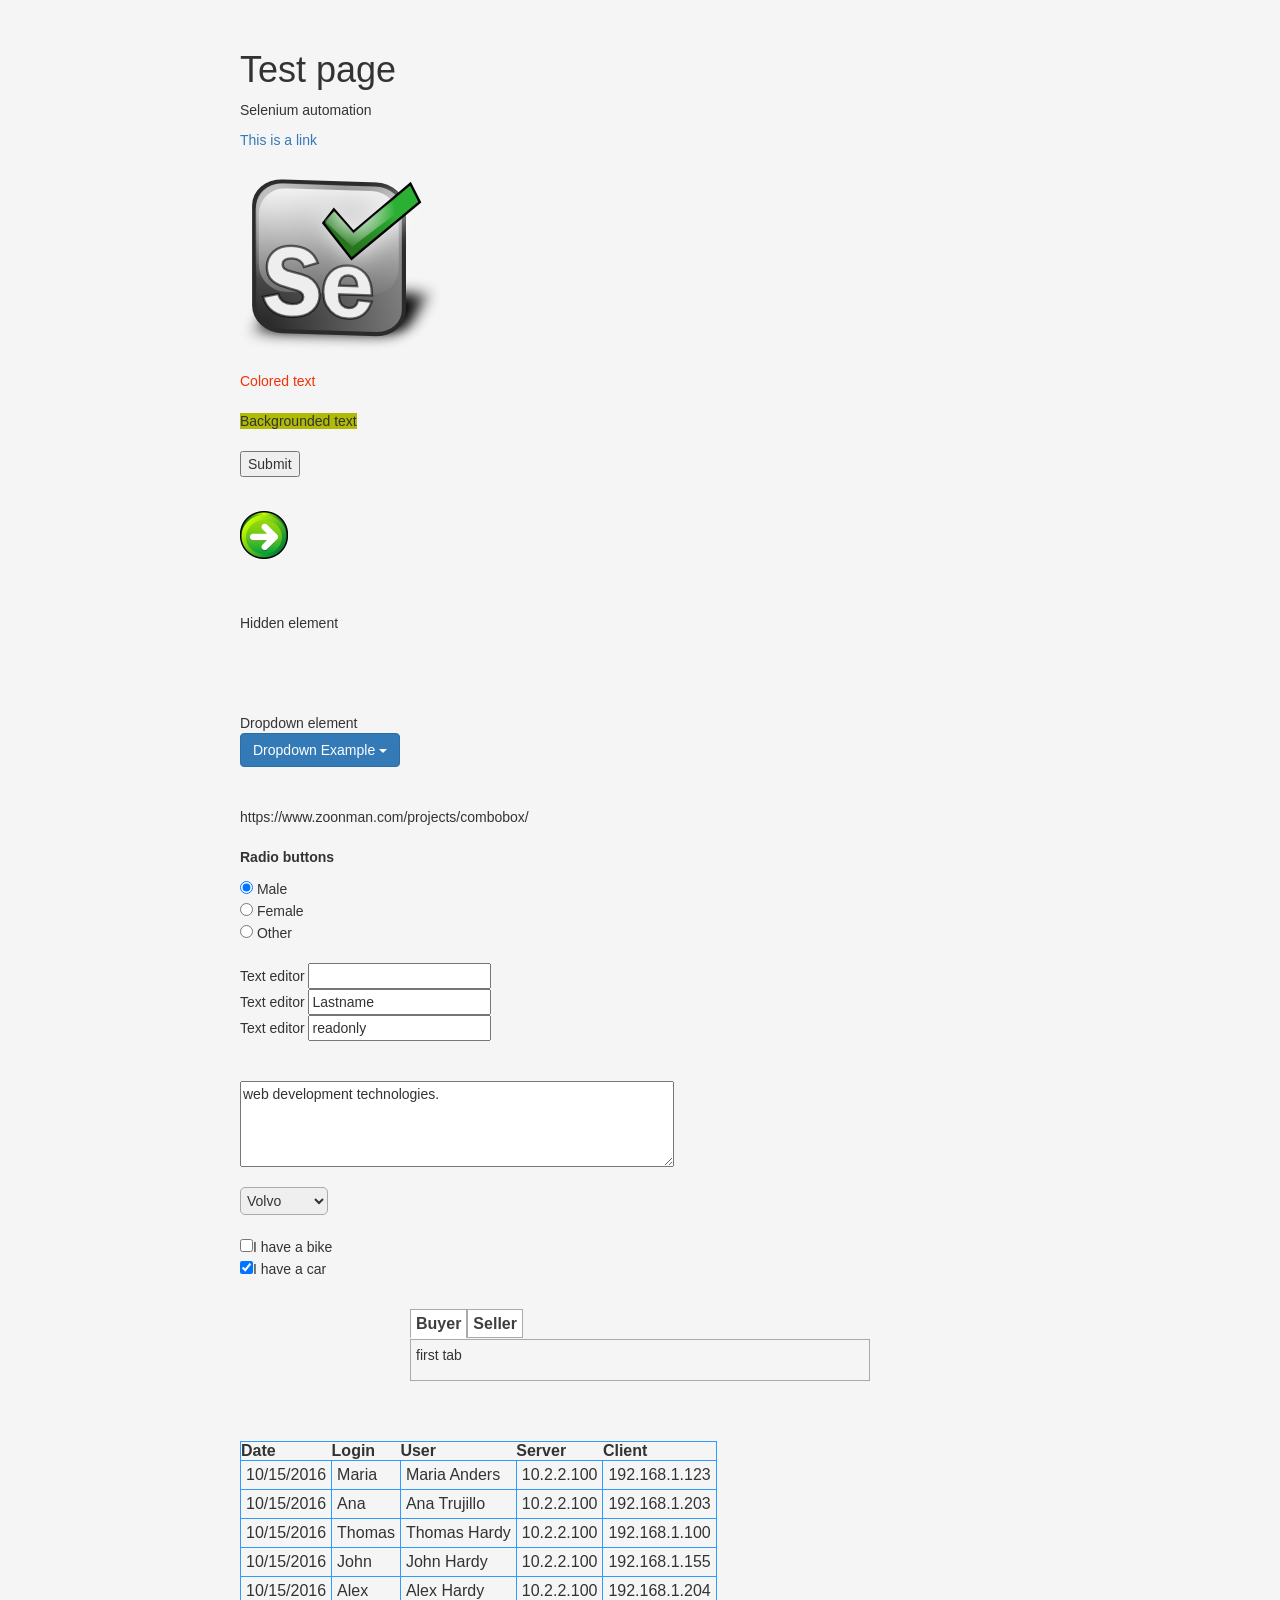
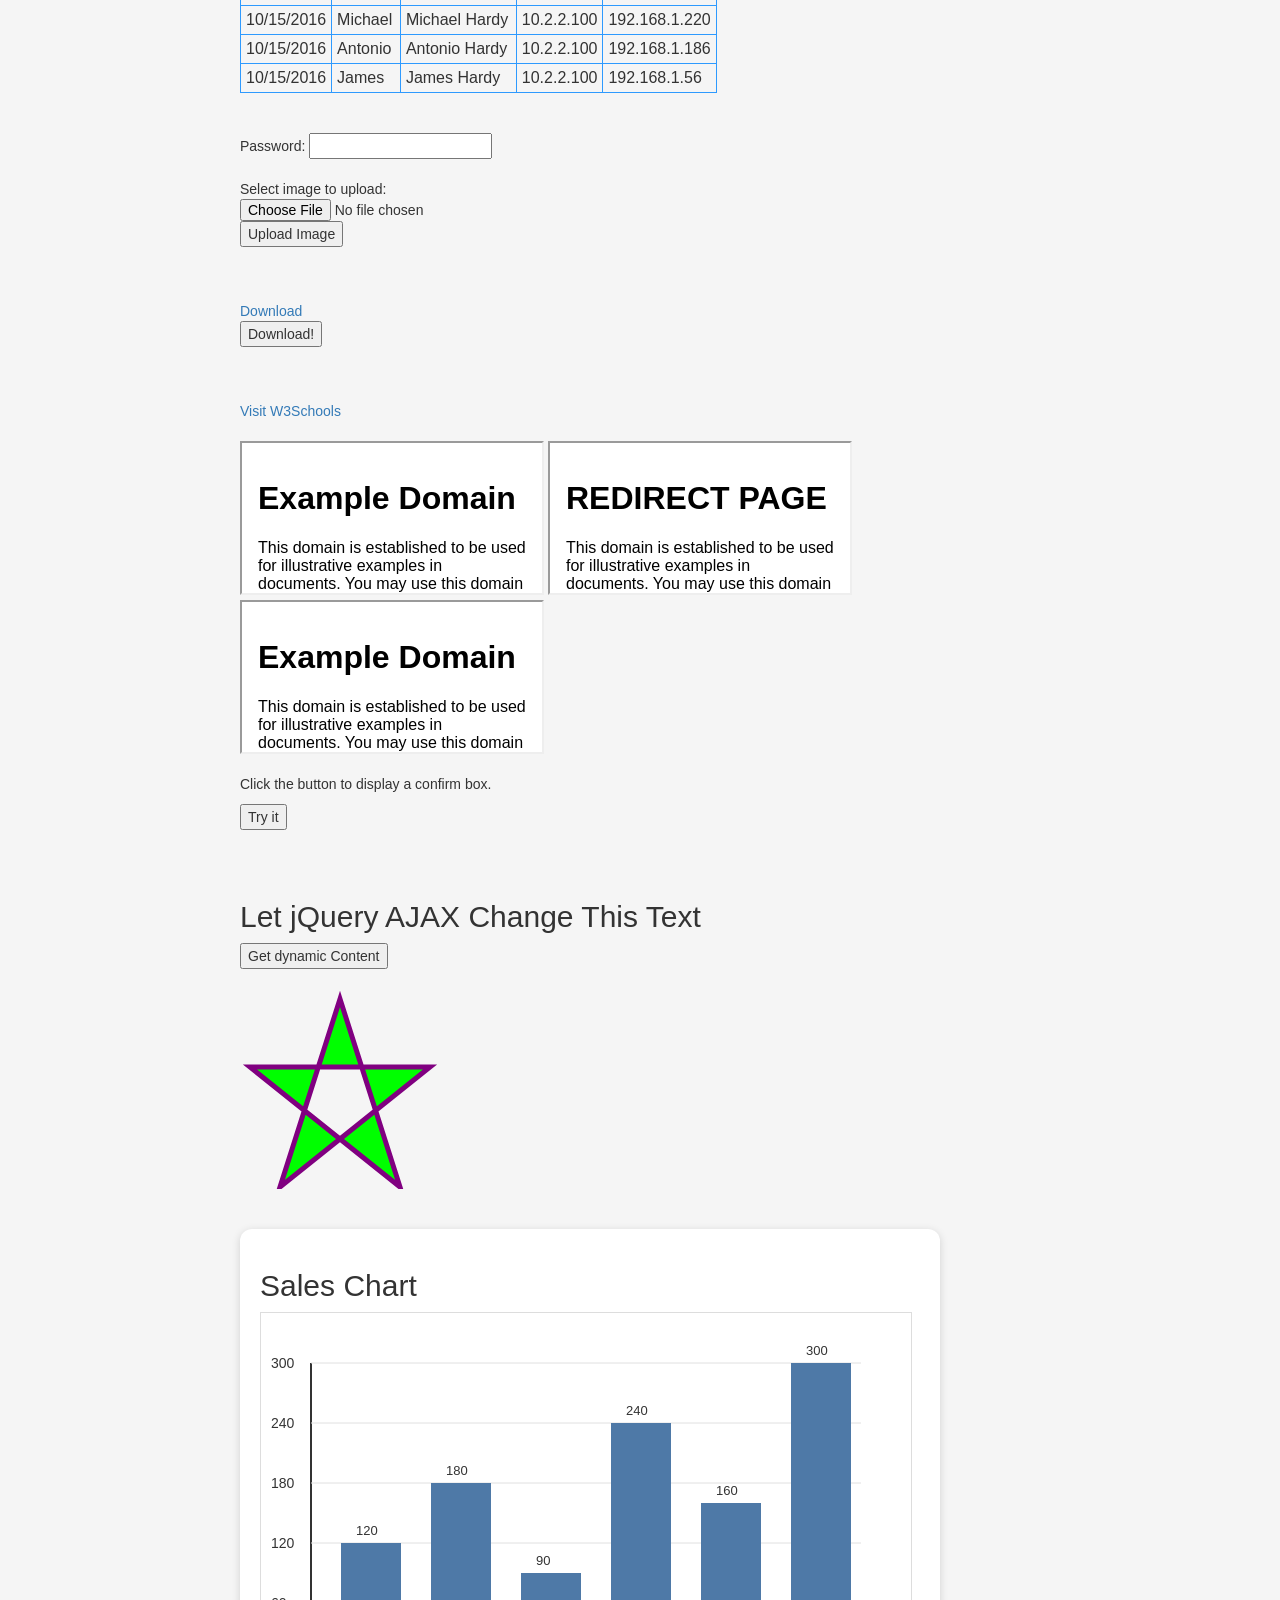
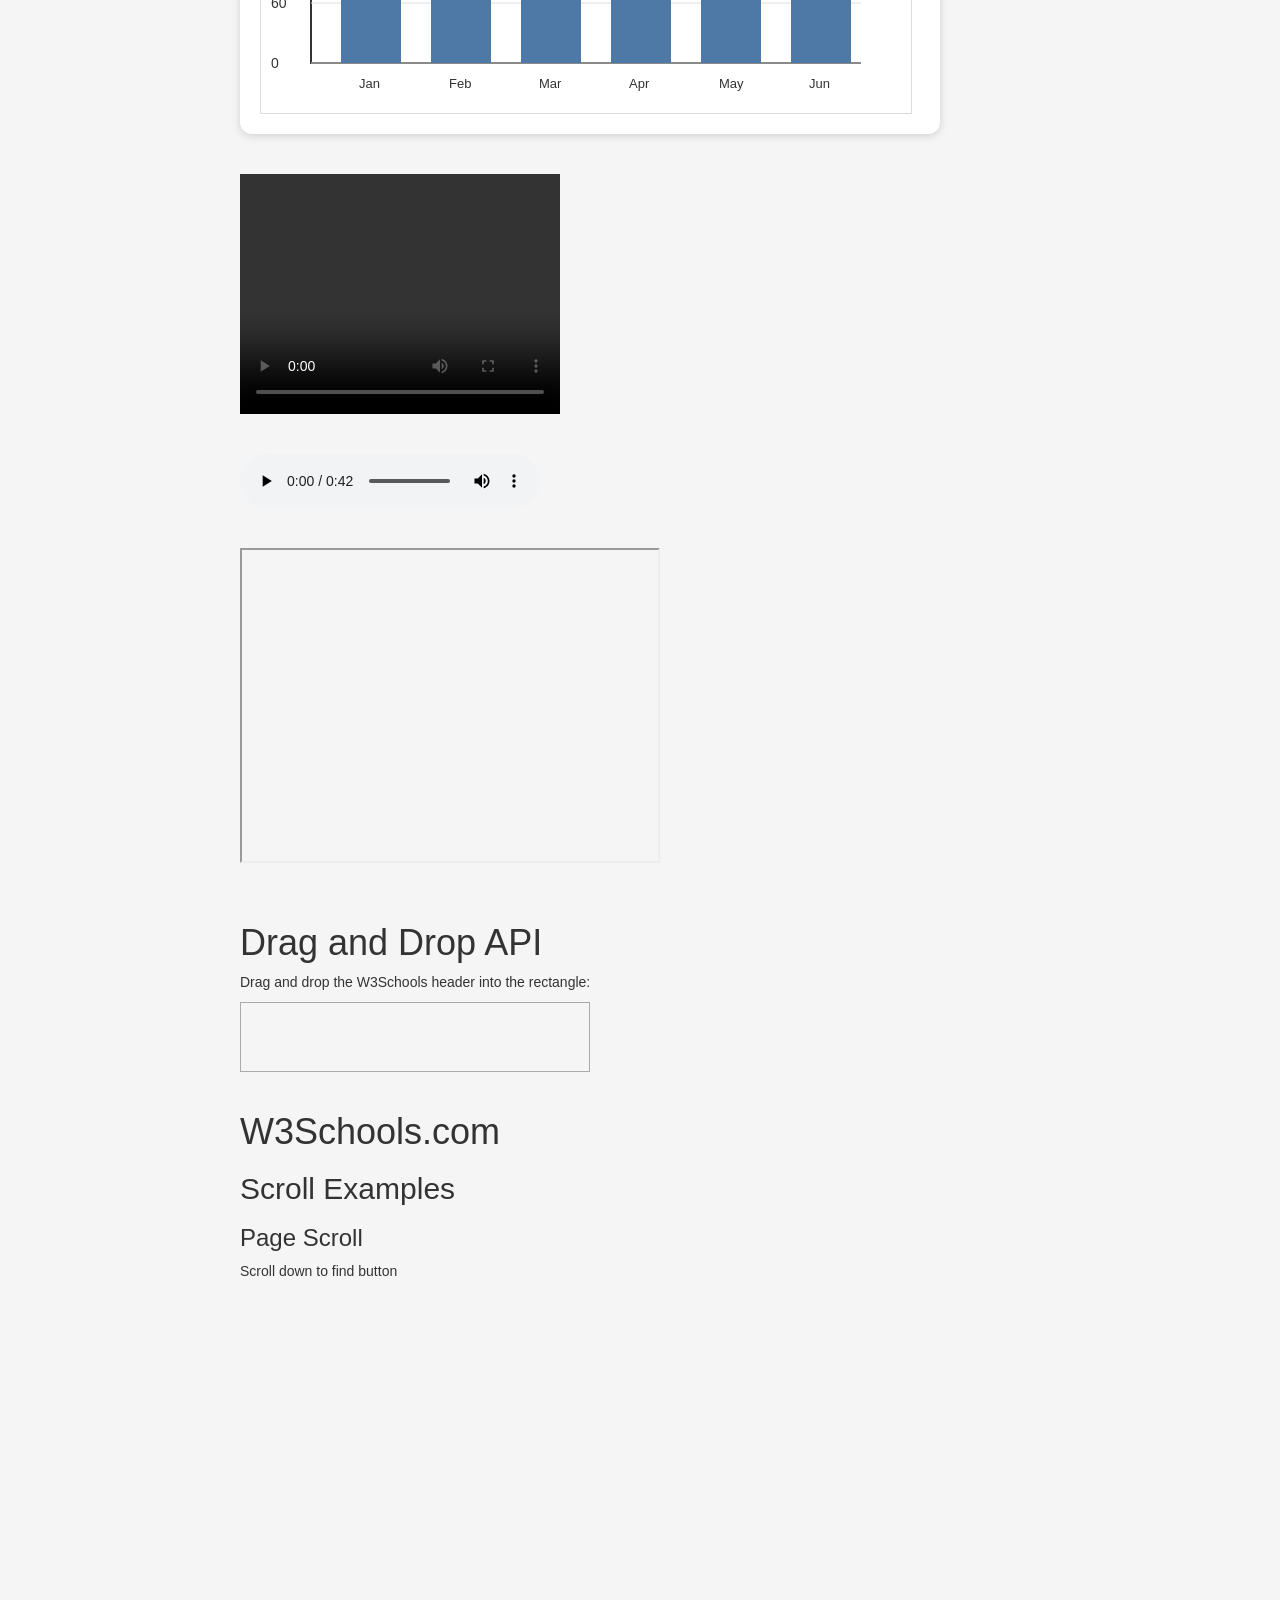
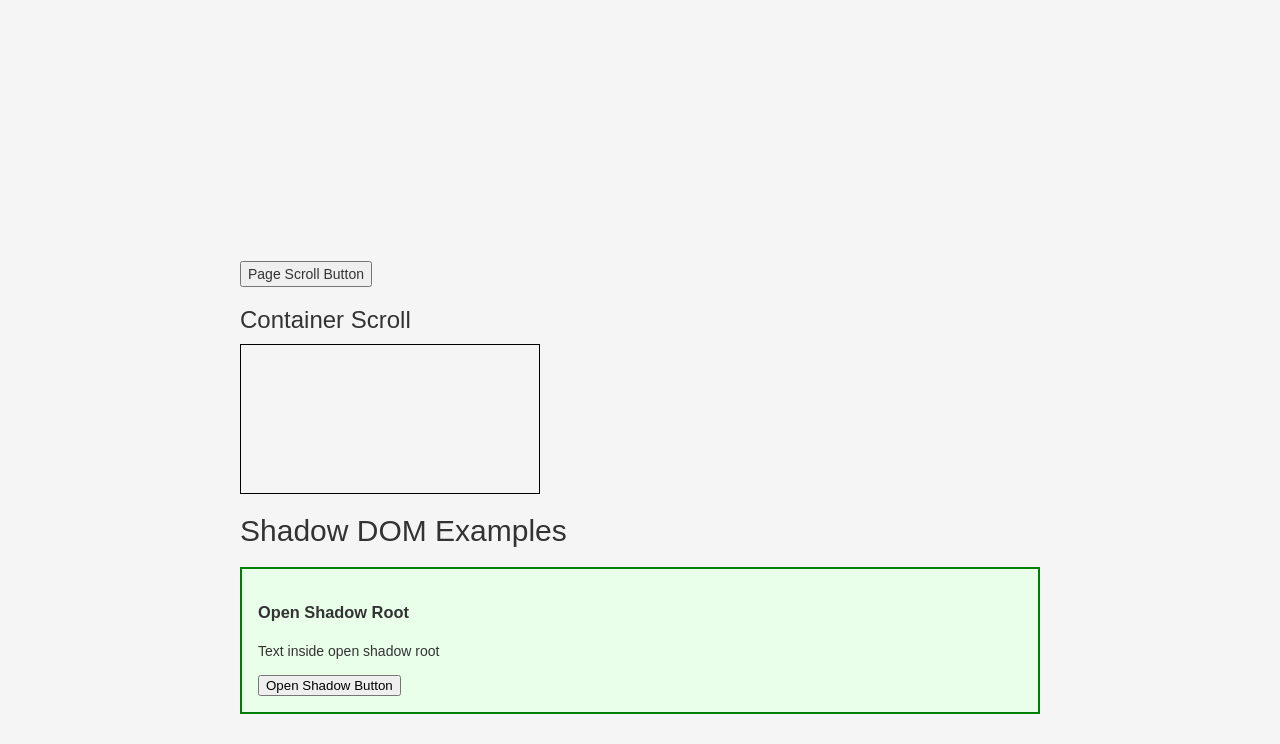
==== commit 05642fa7: "Update index.html" ====
--- a/index.html
+++ b/index.html
@@ -711,6 +711,7 @@
   <h2>Shadow DOM Examples</h2>
   <div id="open_shadow_host"></div>
   <div id="closed_shadow_host"></div>
+	
 </section>
 
 </div>
@@ -726,6 +727,10 @@
         border: 2px solid green;
         background: #eaffea;
       }
+      .success {
+        color: green;
+        font-weight: bold;
+      }
     </style>
     <div class="box">
       <h3>Open Shadow Root</h3>
@@ -733,23 +738,12 @@
       <button id="open_shadow_button">Open Shadow Button</button>
     </div>
   `;
-  const closedHost = document.getElementById('closed_shadow_host');
-  const closedShadow = closedHost.attachShadow({ mode: 'closed' });
-  closedShadow.innerHTML = `
-    <style>
-      .box {
-        margin-top: 20px;
-        padding: 16px;
-        border: 2px solid red;
-        background: #ffecec;
-      }
-    </style>
-    <div class="box">
-      <h3>Closed Shadow Root</h3>
-      <p id="closed_shadow_text">Text inside closed shadow root</p>
-      <button id="closed_shadow_button">Closed Shadow Button</button>
-    </div>
-  `;
+  const openShadowButton = openShadow.getElementById('open_shadow_button');
+  const openShadowText = openShadow.getElementById('open_shadow_text');
+  openShadowButton.addEventListener('click', () => {
+    openShadowText.textContent = 'Кнопка нажата успешно';
+    openShadowText.classList.add('success');
+  });
 </script>
 
 	<script>
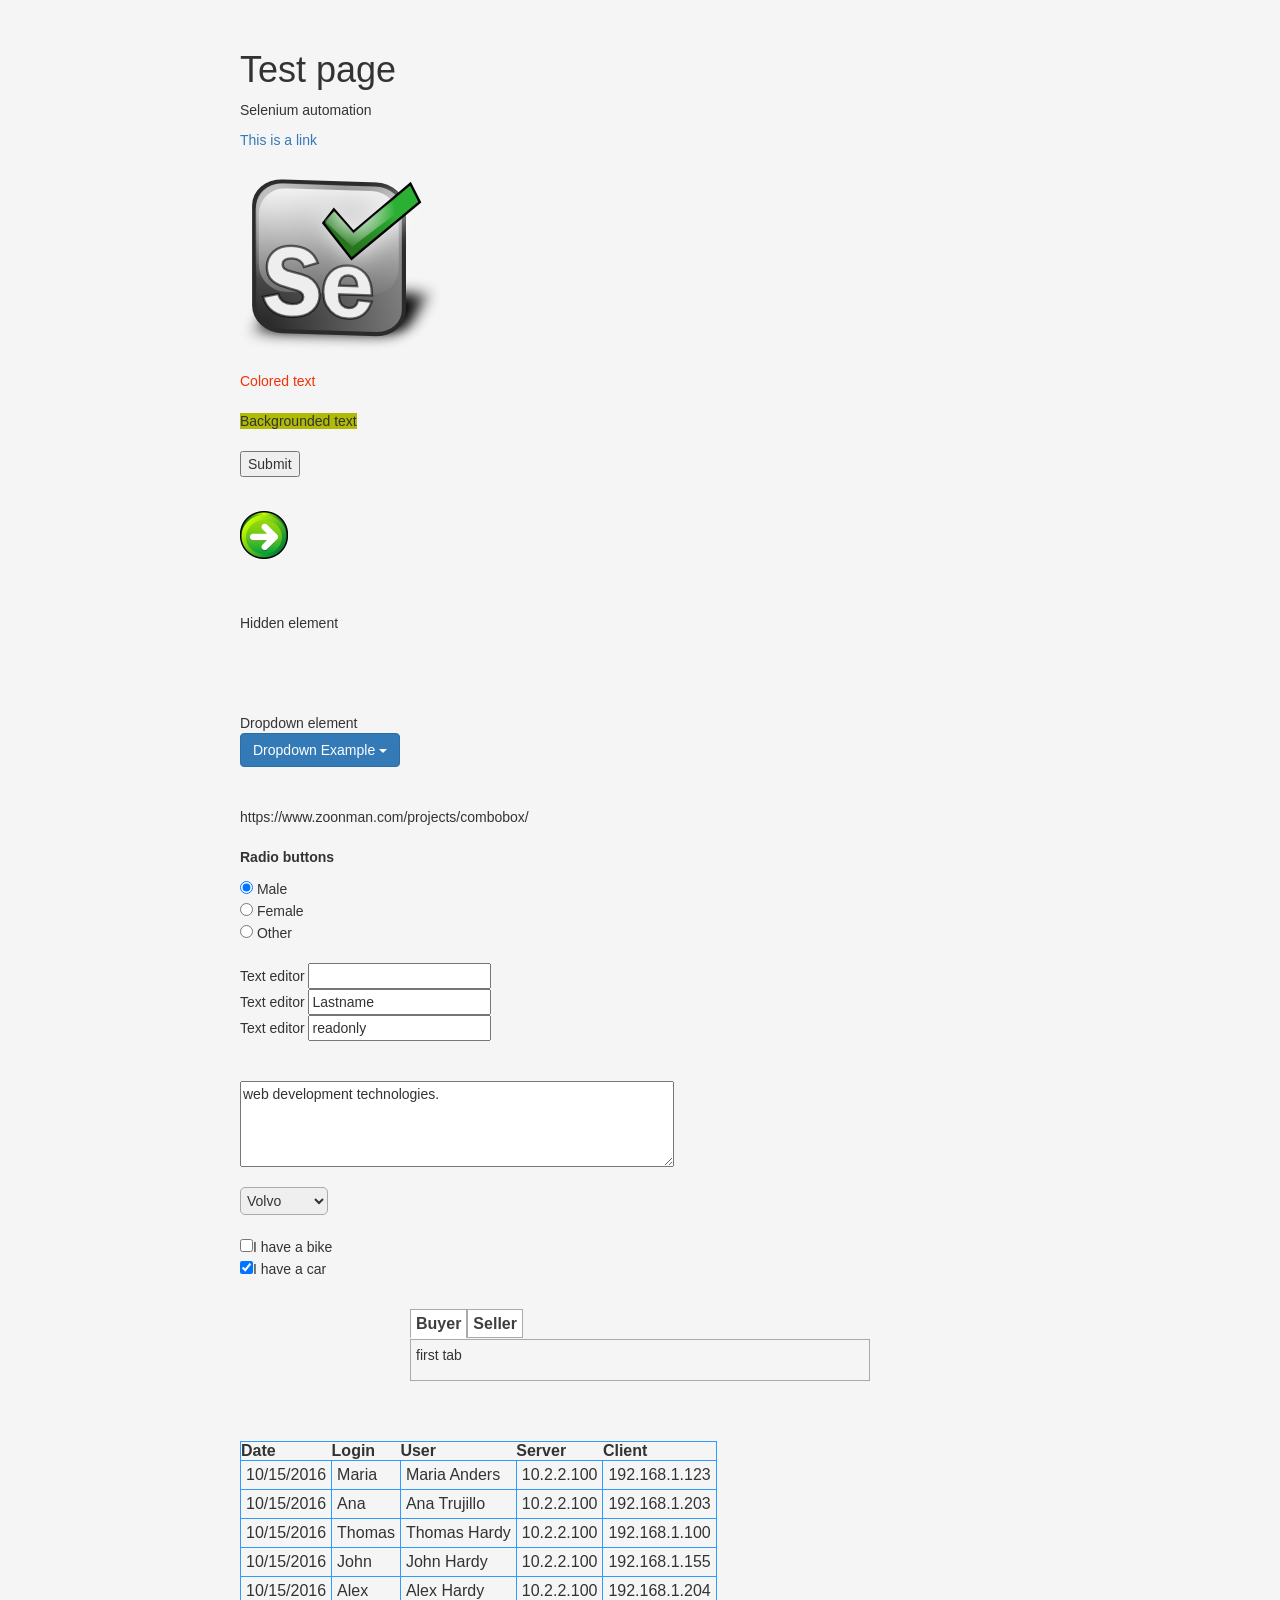
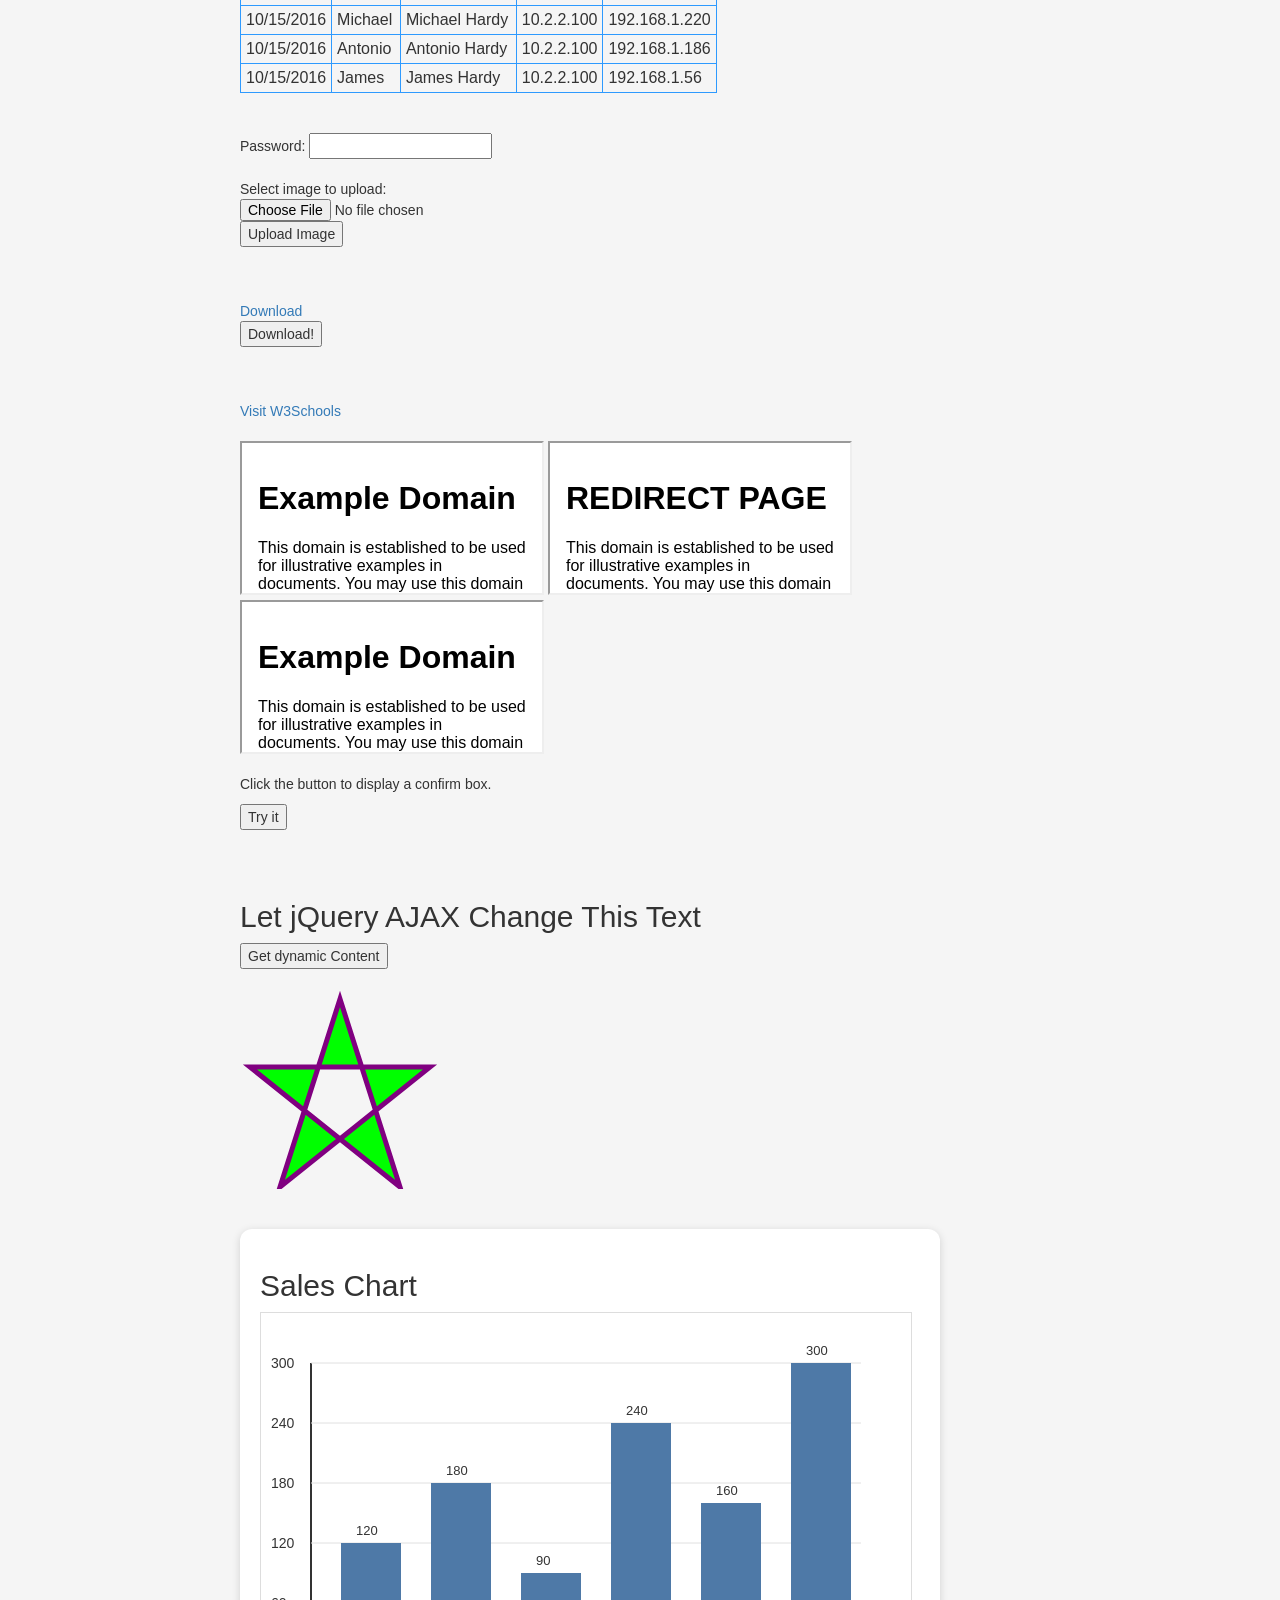
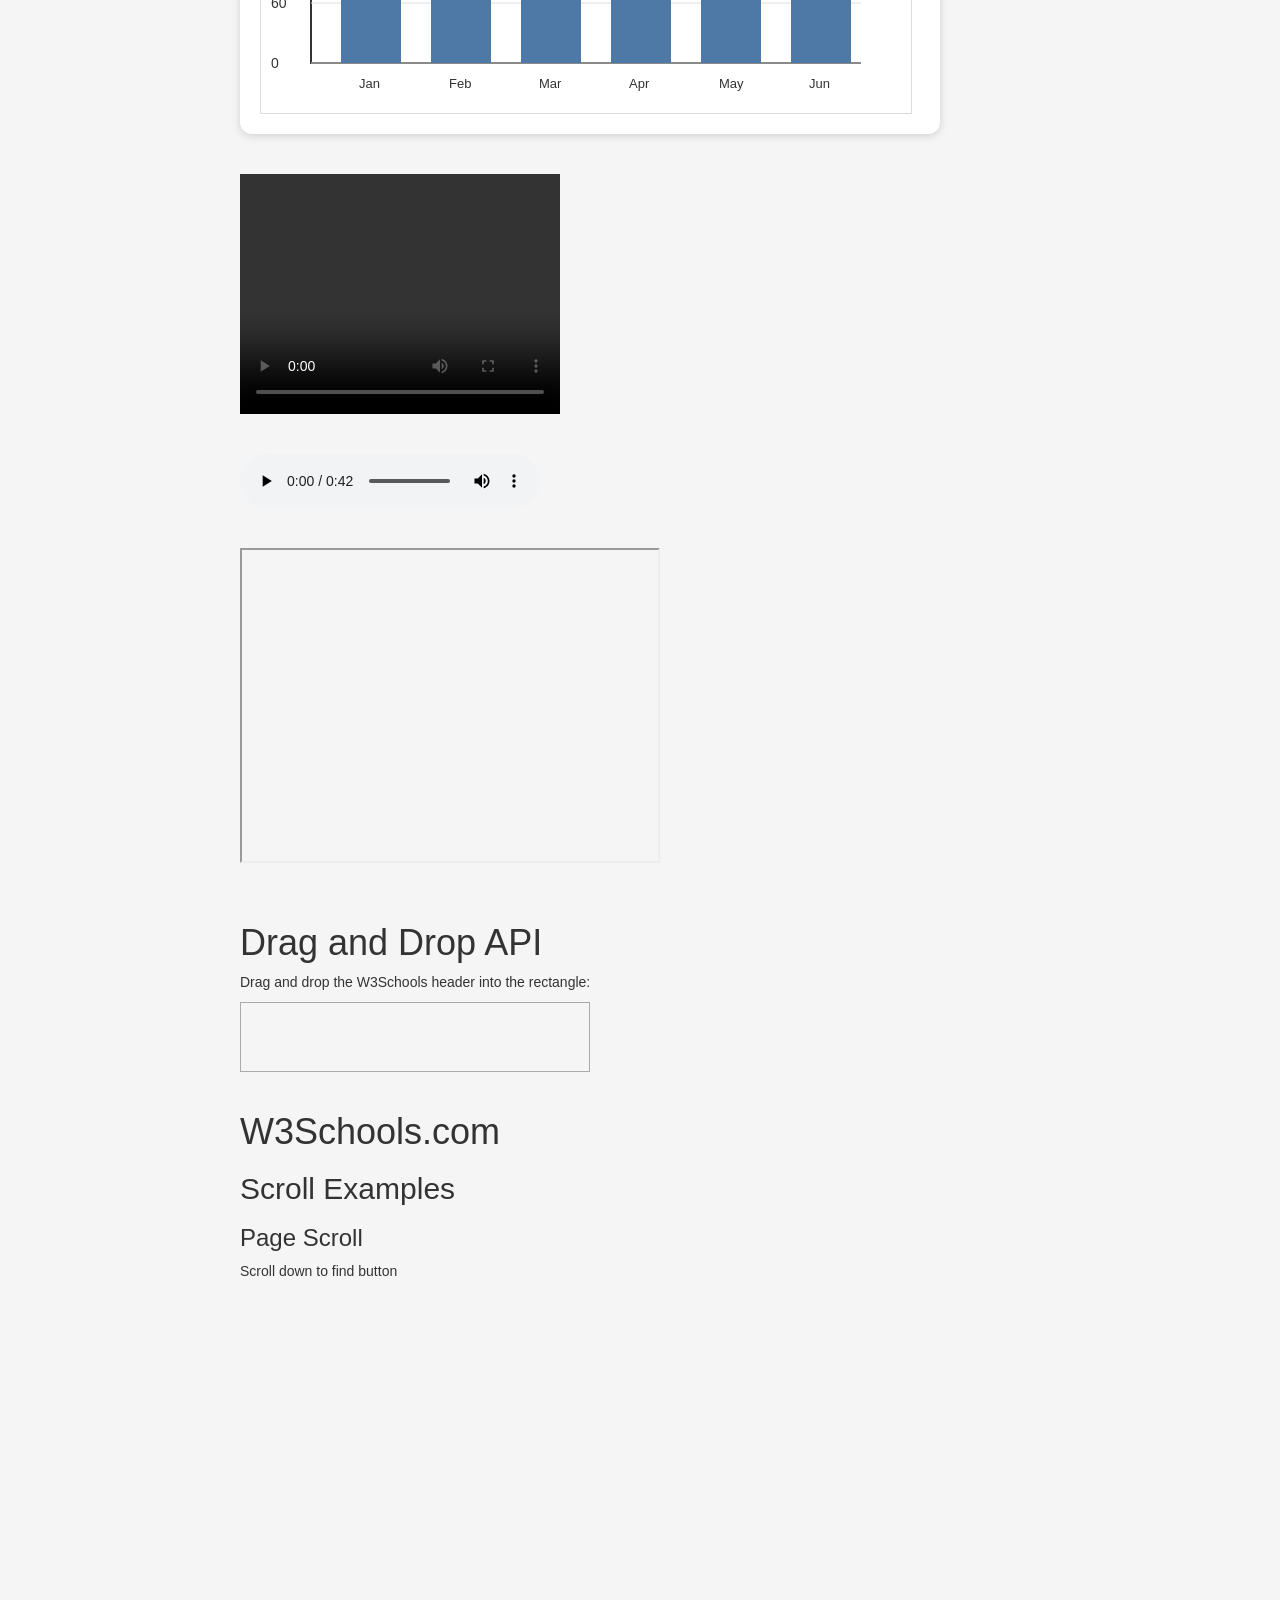
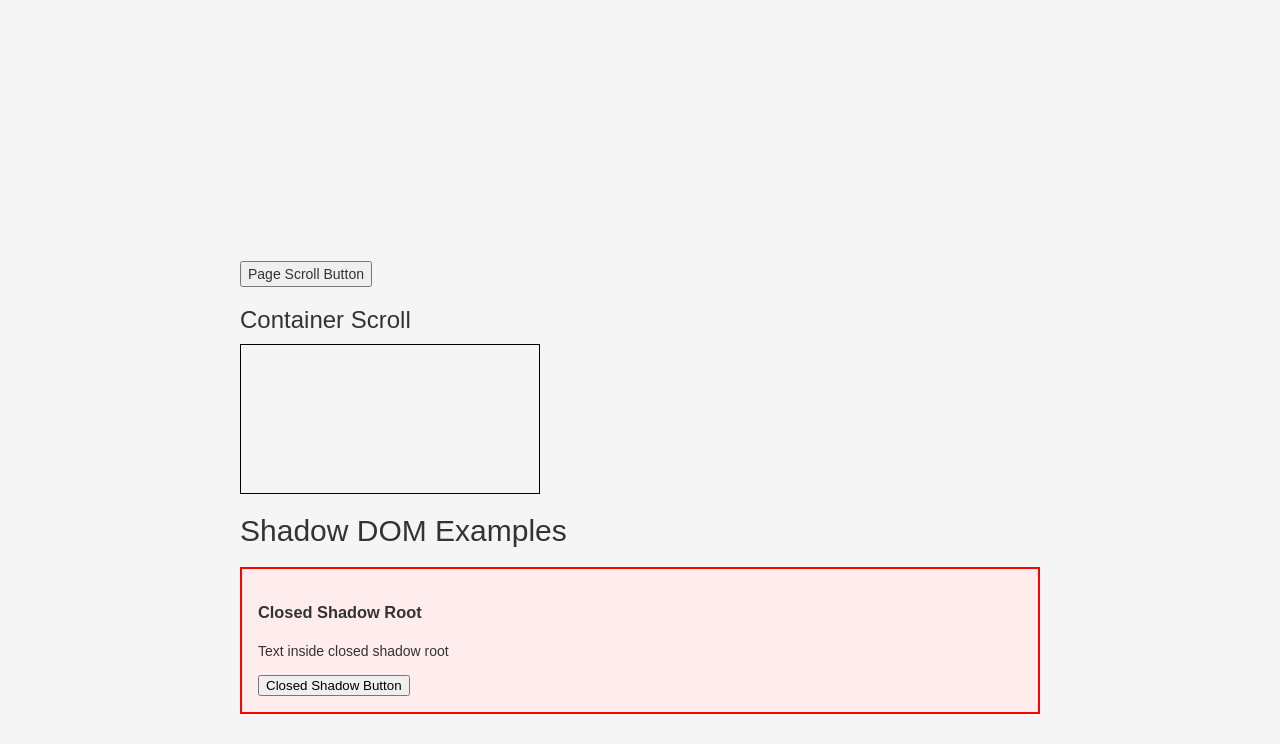
==== commit 38daa202: "Update index.html" ====
--- a/index.html
+++ b/index.html
@@ -710,40 +710,29 @@
 <section>
   <h2>Shadow DOM Examples</h2>
   <div id="open_shadow_host"></div>
-  <div id="closed_shadow_host"></div>
-	
+  <div id="closed_shadow_host"></div>	
 </section>
 
 </div>
 
 	<script>
-  const openHost = document.getElementById('open_shadow_host');
-  const openShadow = openHost.attachShadow({ mode: 'open' });
-  openShadow.innerHTML = `
+  const closedHost = document.getElementById('closed_shadow_host');
+  const closedShadow = closedHost.attachShadow({ mode: 'closed' });
+  closedShadow.innerHTML = `
     <style>
       .box {
         margin-top: 20px;
         padding: 16px;
-        border: 2px solid green;
-        background: #eaffea;
-      }
-      .success {
-        color: green;
-        font-weight: bold;
+        border: 2px solid red;
+        background: #ffecec;
       }
     </style>
     <div class="box">
-      <h3>Open Shadow Root</h3>
-      <p id="open_shadow_text">Text inside open shadow root</p>
-      <button id="open_shadow_button">Open Shadow Button</button>
+      <h3>Closed Shadow Root</h3>
+      <p id="closed_shadow_text">Text inside closed shadow root</p>
+      <button id="closed_shadow_button">Closed Shadow Button</button>
     </div>
   `;
-  const openShadowButton = openShadow.getElementById('open_shadow_button');
-  const openShadowText = openShadow.getElementById('open_shadow_text');
-  openShadowButton.addEventListener('click', () => {
-    openShadowText.textContent = 'Кнопка нажата успешно';
-    openShadowText.classList.add('success');
-  });
 </script>
 
 	<script>
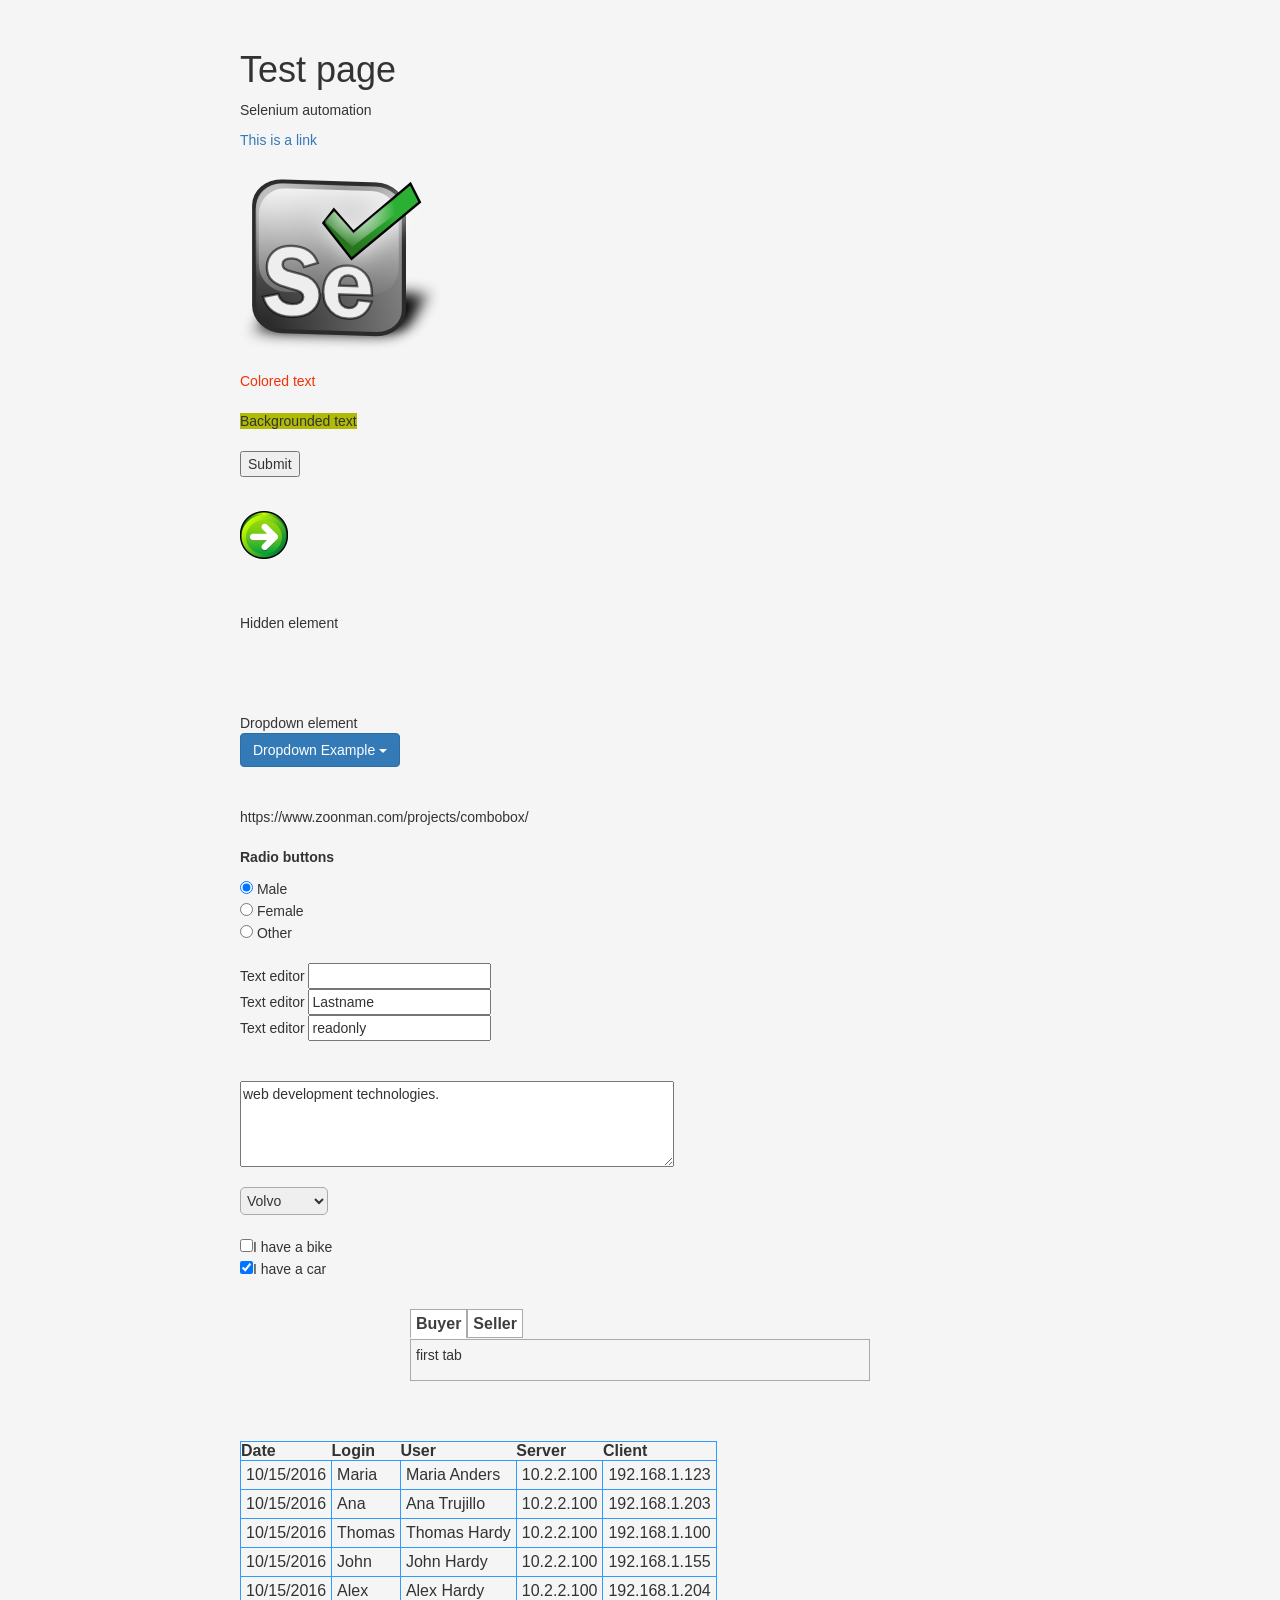
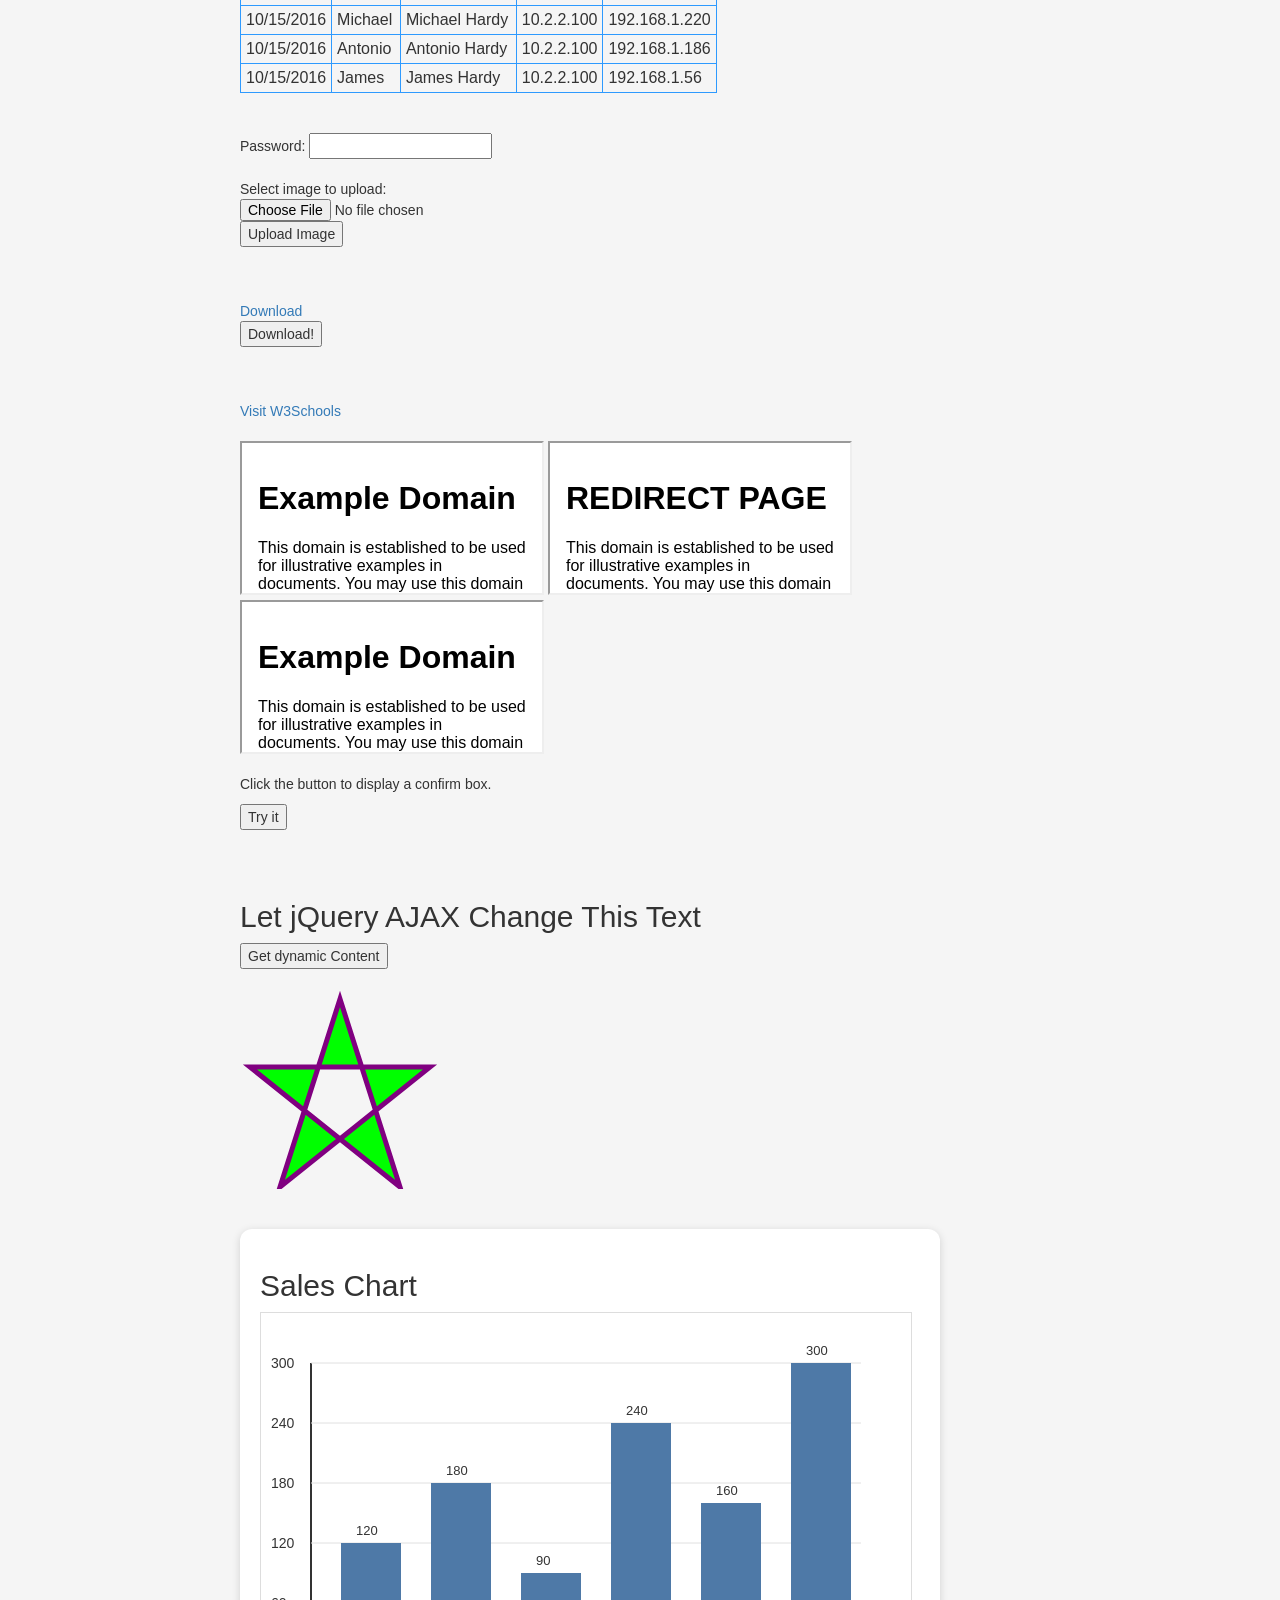
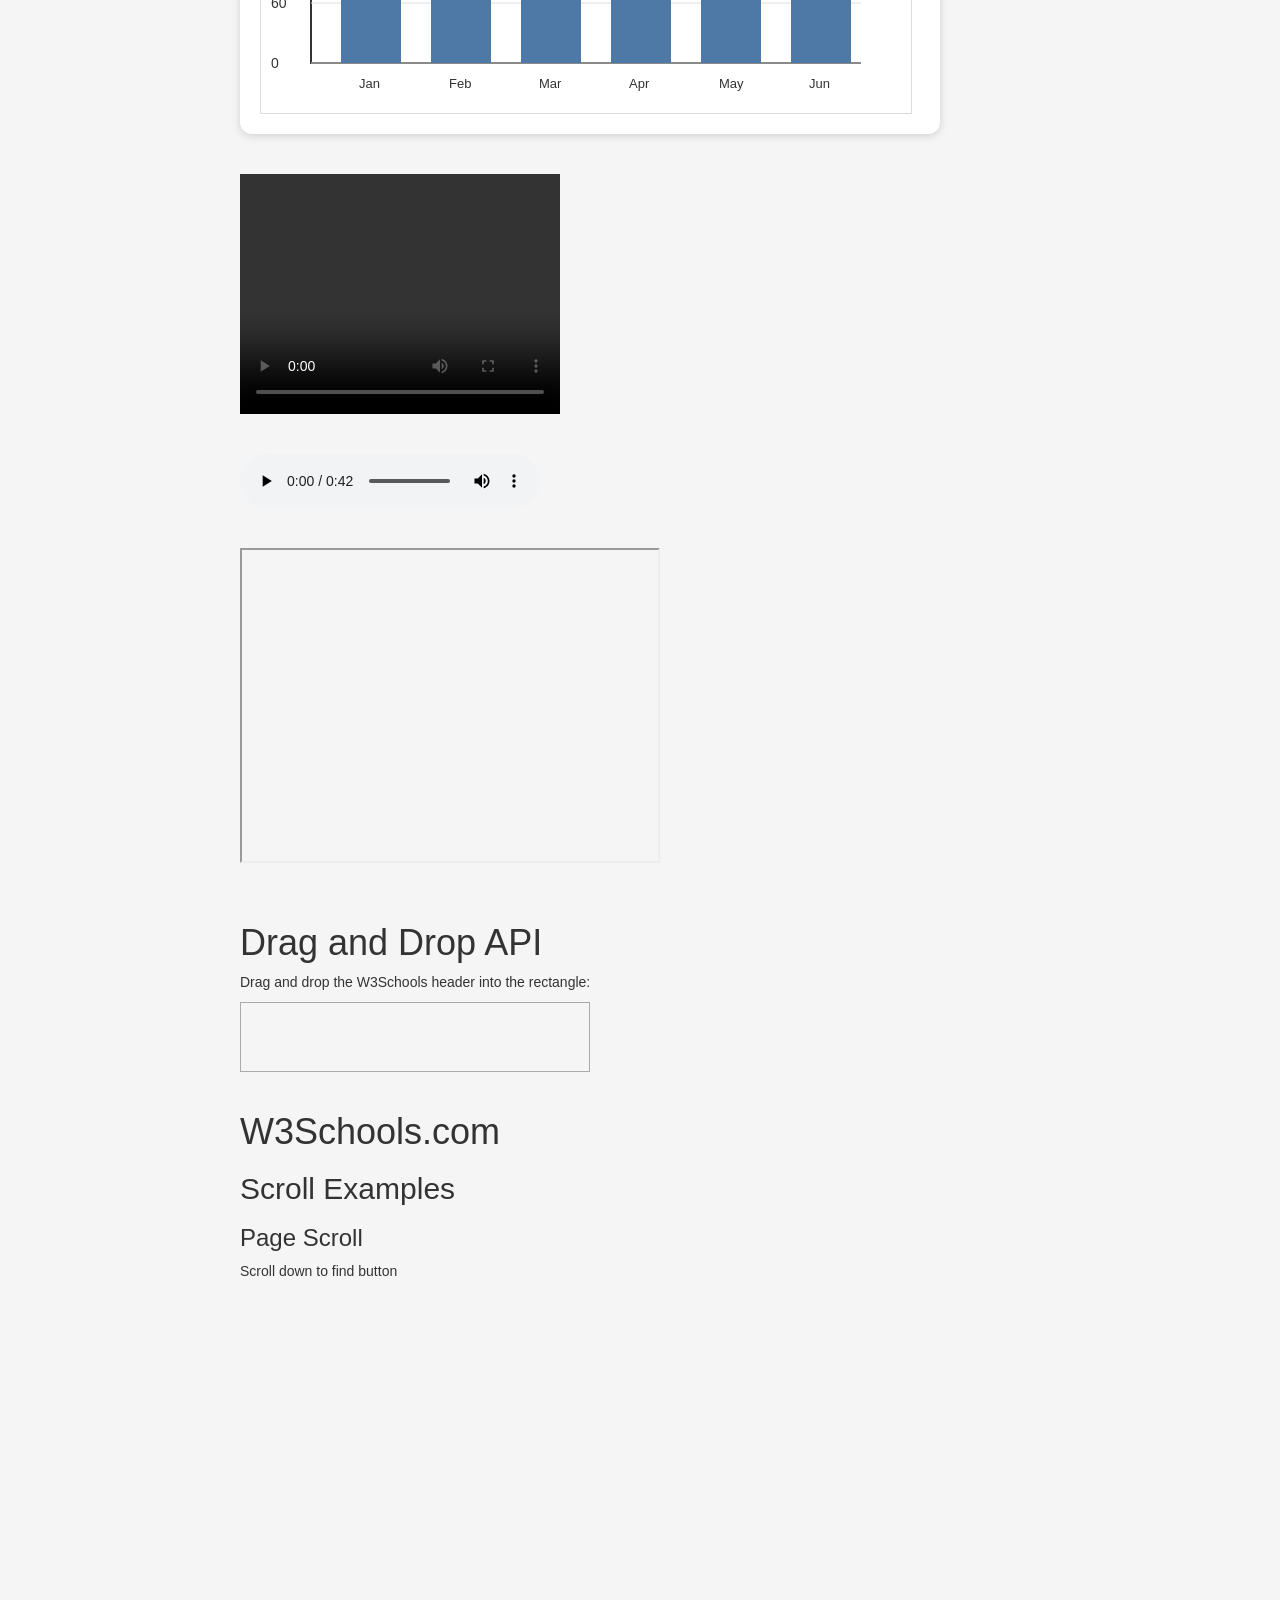
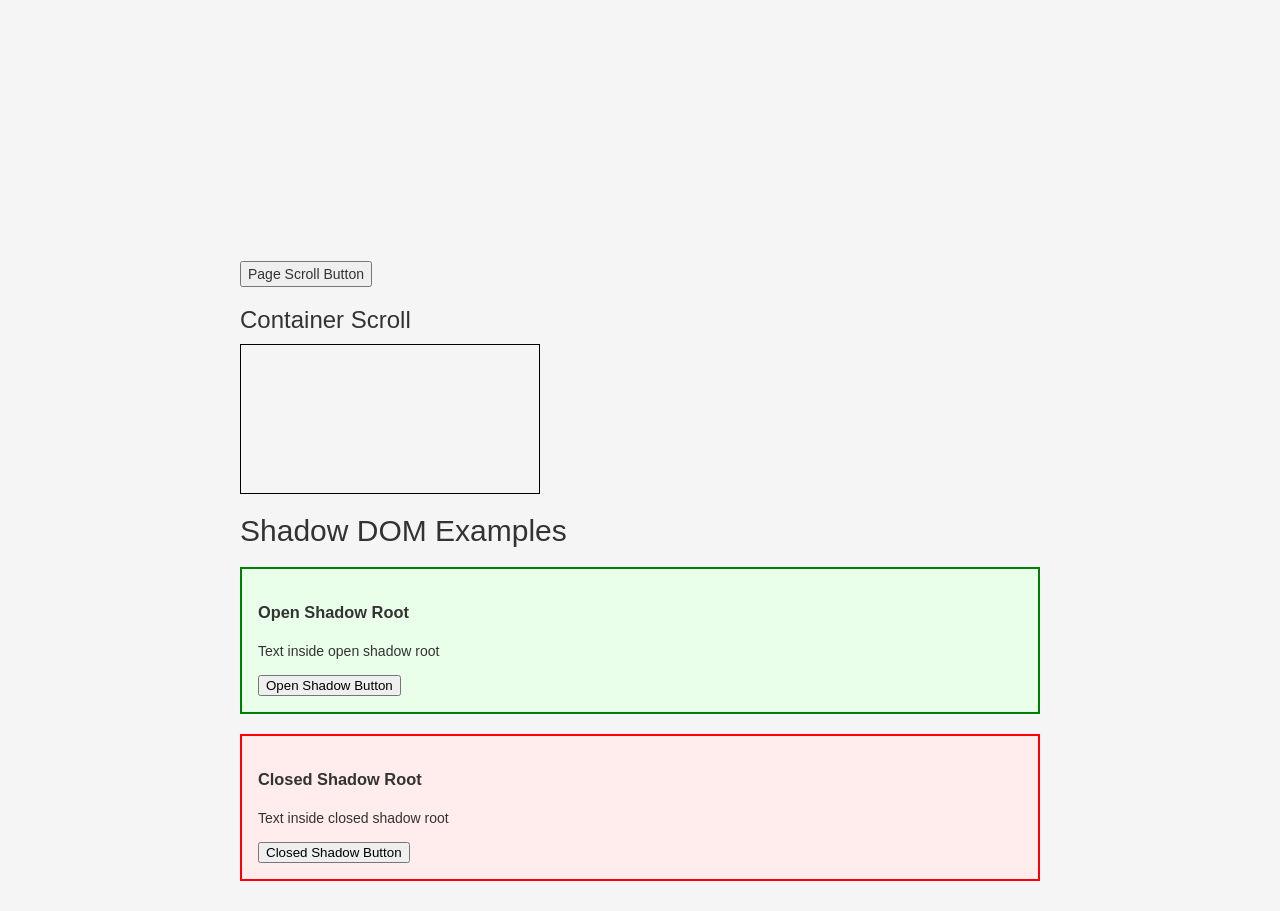
==== commit d870c875: "Update index.html" ====
--- a/index.html
+++ b/index.html
@@ -715,7 +715,35 @@
 
 </div>
 
-	<script>
+<script>
+  const openHost = document.getElementById('open_shadow_host');
+  const openShadow = openHost.attachShadow({ mode: 'open' });
+  openShadow.innerHTML = `
+    <style>
+      .box {
+        margin-top: 20px;
+        padding: 16px;
+        border: 2px solid green;
+        background: #eaffea;
+      }
+      .success {
+        color: green;
+        font-weight: bold;
+      }
+    </style>
+    <div class="box">
+      <h3>Open Shadow Root</h3>
+      <p id="open_shadow_text">Text inside open shadow root</p>
+      <button id="open_shadow_button">Open Shadow Button</button>
+    </div>
+  `;
+  openShadow
+    .getElementById('open_shadow_button')
+    .addEventListener('click', () => {
+      const text = openShadow.getElementById('open_shadow_text');
+      text.textContent = 'Open кнопка нажата успешно';
+      text.classList.add('success');
+    });
   const closedHost = document.getElementById('closed_shadow_host');
   const closedShadow = closedHost.attachShadow({ mode: 'closed' });
   closedShadow.innerHTML = `
@@ -726,6 +754,10 @@
         border: 2px solid red;
         background: #ffecec;
       }
+      .success {
+        color: red;
+        font-weight: bold;
+      }
     </style>
     <div class="box">
       <h3>Closed Shadow Root</h3>
@@ -733,6 +765,13 @@
       <button id="closed_shadow_button">Closed Shadow Button</button>
     </div>
   `;
+  closedShadow
+    .getElementById('closed_shadow_button')
+    .addEventListener('click', () => {
+      const text = closedShadow.getElementById('closed_shadow_text');
+      text.textContent = 'Closed кнопка нажата успешно';
+      text.classList.add('success');
+    });
 </script>
 
 	<script>
